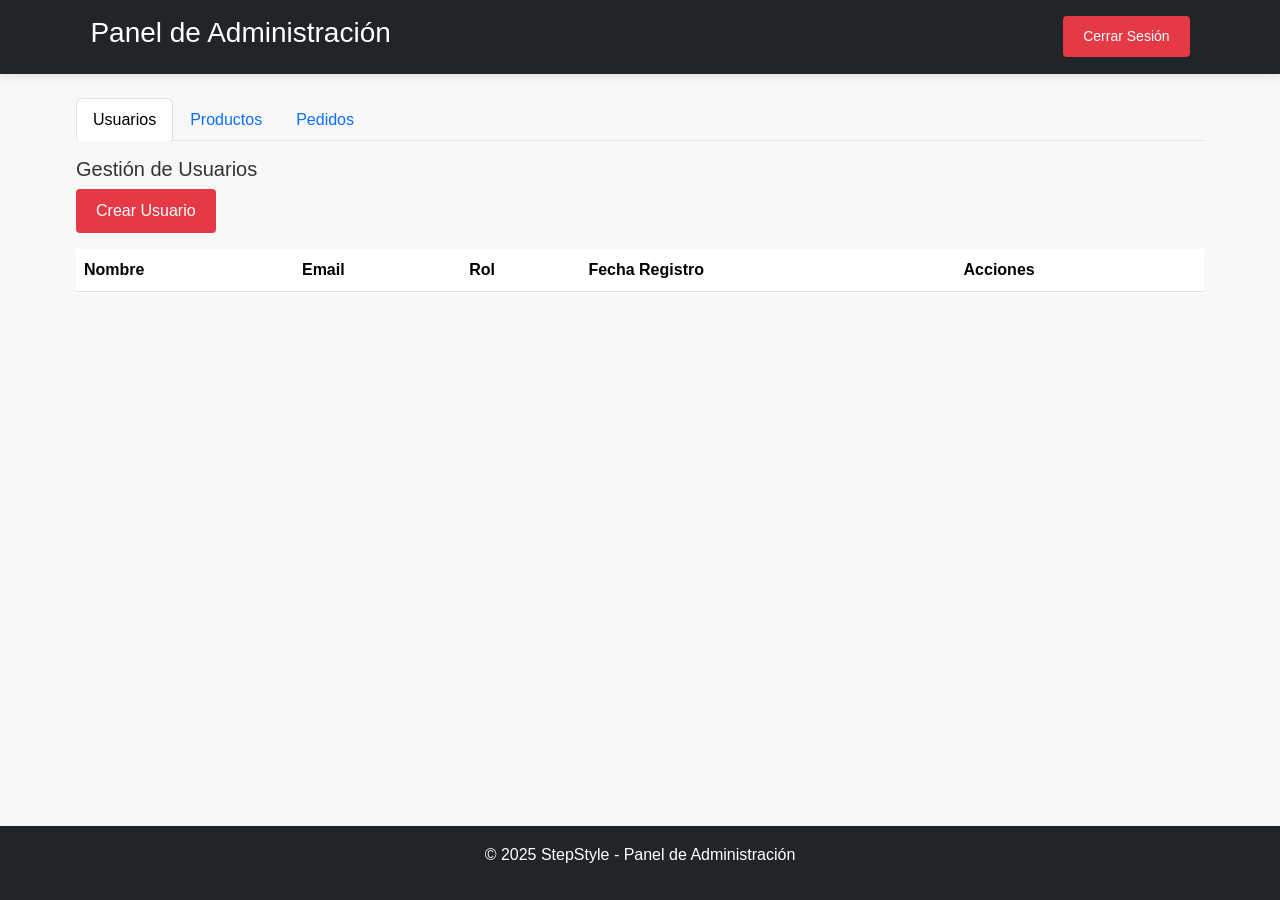
==== admin.html @ 42e2edd0 "--add calculo automatico en carrito y más" ====
<!DOCTYPE html>
<html lang="es">
<head>
  <meta charset="UTF-8">
  <meta name="viewport" content="width=device-width, initial-scale=1.0">
  <title>StepStyle - Vista Administrador</title>
  <!-- Bootstrap CSS -->
  <!-- Cargamos Bootstrap desde CDN para usar su sistema de grillas, tablas y componentes -->
  <link href="https://cdn.jsdelivr.net/npm/bootstrap@5.3.2/dist/css/bootstrap.min.css" rel="stylesheet">
  <link rel="stylesheet" href="assets/css/style.css">
  <link rel="stylesheet" href="assets/css/admin.css">
</head>
<body>
  <!-- Header -->
  <header class="bg-dark text-white p-3">
    <div class="container d-flex justify-content-between align-items-center">
      <h1 class="h3">Panel de Administración</h1>
      <button class="btn btn-danger btn-sm" onclick="logout()">Cerrar Sesión</button>
    </div>
  </header>

  <main class="container my-4">
    <!-- Navegación de pestañas -->
    <!-- Bootstrap Nav Tabs: permite cambiar entre secciones sin recargar -->
    <ul class="nav nav-tabs" id="adminTabs" role="tablist">
      <li class="nav-item" role="presentation">
        <button class="nav-link active" id="usuarios-tab" data-bs-toggle="tab" data-bs-target="#usuarios" type="button" role="tab">Usuarios</button>
      </li>
      <li class="nav-item" role="presentation">
        <button class="nav-link" id="productos-tab" data-bs-toggle="tab" data-bs-target="#productos" type="button" role="tab">Productos</button>
      </li>
      <li class="nav-item" role="presentation">
        <button class="nav-link" id="pedidos-tab" data-bs-toggle="tab" data-bs-target="#pedidos" type="button" role="tab">Pedidos</button>
      </li>
    </ul>

    <!-- Contenido de pestañas -->
    <div class="tab-content mt-3" id="adminTabsContent">
      <!-- Gestión de Usuarios -->
      <div class="tab-pane fade show active" id="usuarios" role="tabpanel">
        <h2 class="h5">Gestión de Usuarios</h2>
        <button class="btn btn-primary mb-3" onclick="mostrarFormularioUsuario()">Crear Usuario</button>
        
        <!-- Formulario para crear nuevo usuario -->
        <div id="form-usuario" class="card mb-3" style="display:none;">
          <div class="card-header">
            <h5 class="card-title mb-0">Crear Nuevo Usuario</h5>
          </div>
          <div class="card-body">
            <div class="row">
              <div class="col-md-6">
                <input type="text" id="nombreUsuario" class="form-control mb-2" placeholder="Nombre completo" required>
                <input type="email" id="emailUsuario" class="form-control mb-2" placeholder="Correo electrónico" required>
                <input type="password" id="contrasenaUsuario" class="form-control mb-2" placeholder="Contraseña" required>
              </div>
              <div class="col-md-6">
                <select id="rolUsuario" class="form-select mb-2" required>
                  <option value="">Seleccionar rol</option>
                  <option value="cliente">Cliente</option>
                  <option value="vendedor">Vendedor</option>
                  <option value="admin">Administrador</option>
                </select>
                <select id="generoUsuario" class="form-select mb-2">
                  <option value="">Seleccionar género</option>
                  <option value="masculino">Masculino</option>
                  <option value="femenino">Femenino</option>
                  <option value="otro">Otro</option>
                </select>
                <input type="date" id="fechaNacimientoUsuario" class="form-control mb-2" placeholder="Fecha de nacimiento">
                <select id="regionUsuario" class="form-select mb-2">
                  <option value="">Seleccionar región</option>
                </select>
              </div>
            </div>
            <div class="col-12">
              <select id="comunaUsuario" class="form-select mb-2" disabled>
                <option value="">Primero selecciona una región</option>
              </select>
            </div>
            <div class="d-flex gap-2">
              <button class="btn btn-success" onclick="guardarUsuario()">Guardar Usuario</button>
              <button class="btn btn-secondary" onclick="cancelarFormularioUsuario()">Cancelar</button>
            </div>
          </div>
        </div>
        
        <!-- Bootstrap Table: tabla con estilos -->
        <table class="table table-striped">
          <thead>
            <tr>
              <th>Nombre</th>
              <th>Email</th>
              <th>Rol</th>
              <th>Fecha Registro</th>
              <th>Acciones</th>
            </tr>
          </thead>
          <tbody id="usuarios-table">
            <!-- Se llenará dinámicamente con JS desde localStorage -->
          </tbody>
        </table>
      </div>

      <!-- Gestión de Productos -->
      <div class="tab-pane fade" id="productos" role="tabpanel">
        <h2 class="h5">Gestión de Productos</h2>
        <button class="btn btn-primary mb-3" onclick="mostrarFormularioProducto()">Añadir Producto</button>
            <div id="form-producto" class="mb-3" style="display:none;">
            <input type="text" id="nombreProducto" class="form-control mb-2" placeholder="Nombre del producto" required>
            <input type="number" id="precioProducto" class="form-control mb-2" placeholder="Precio" required>
            <input type="text" id="imagenProducto" class="form-control mb-2" placeholder="URL de la imagen" required>
            <textarea id="descripcionProducto" class="form-control mb-2" placeholder="Descripción del producto"></textarea>
            <input type="number" id="stockProducto" class="form-control mb-2" placeholder="Stock inicial" required>
            <button class="btn btn-success" onclick="guardarProducto()">Guardar</button>
            </div>


        <table class="table table-bordered">
          <thead>
            <tr>
              <th>Nombre</th>
              <th>Precio</th>
              <th>Acciones</th>
            </tr>
          </thead>
          <tbody id="productos-table">
            <!-- Se llenará dinámicamente -->
          </tbody>
        </table>
      </div>

      <!-- Gestión de Pedidos -->
      <div class="tab-pane fade" id="pedidos" role="tabpanel">
        <h2 class="h5">Gestión de Pedidos</h2>
        <table class="table table-hover">
          <thead>
            <tr>
              <th>ID Pedido</th>
              <th>Cliente</th>
              <th>Total</th>
              <th>Estado</th>
              <th>Acciones</th>
            </tr>
          </thead>
          <tbody id="pedidos-table">
            <!-- Se llenará dinámicamente -->
          </tbody>
        </table>
      </div>
    </div>
  </main>

  <!-- Footer -->
  <footer class="bg-dark text-white text-center p-3">
    <p>&copy; 2025 StepStyle - Panel de Administración</p>
  </footer>

  <!-- Cargar main.js para funciones como logout -->
  <script src="assets/js/main.js"></script>
<!-- Bootstrap JS -->
<script src="https://cdn.jsdelivr.net/npm/bootstrap@5.3.2/dist/js/bootstrap.bundle.min.js"></script>

<!-- Scripts propios -->
<script src="assets/js/regiones-comunas.js"></script>
<script src="assets/js/auth.js"></script>
<script src="assets/js/admin.js"></script>
---- assets/css/style.css ----
:root {
    --color-primario: #3a3a3a; /* Gris oscuro */
    --color-secundario: #f8f8f8; /* Gris claro */
    --color-acento: #e63946; /* Rojo vibrante */
    --color-texto: #333; /* Gris medio */
    --color-blanco: #fff; /* Blanco */
    --color-gris: #888; /* Gris para textos secundarios */
    --borde: #ddd; /* Gris claro para bordes */
    --sombra: 0 2px 10px rgba(0,0,0,0.1); 
    --transicion: all 0.3s ease;
}

/* Reset para los márgenes y paddings */
/* Ya que cada navegador tiene sus propios estilos por defecto */
* {
    margin: 0;
    padding: 0;
    box-sizing: border-box;
    font-family: 'Segoe UI', Tahoma, Geneva, Verdana, sans-serif;
}


body {
    background-color: var(--color-secundario);
    color: var(--color-texto);
    line-height: 1.6;
    min-height: 100vh;
    display: flex;
    flex-direction: column;
}

a {
    text-decoration: none;
    color: inherit;
}

ul {
    list-style: none;
}

button, .btn {
    cursor: pointer;
    border: none;
    background: var(--color-acento);
    color: var(--color-blanco);
    padding: 10px 20px;
    border-radius: 4px;
    transition: var(--transicion);
    display: inline-block;
    text-align: center;
}

button:hover, .btn:hover {
    background: #c1121f;
    transform: translateY(-2px);
}

.container {
    width: 90%;
    max-width: 1200px;
    margin: 0 auto;
}

/* Header */
header {
    background-color: var(--color-blanco);
    box-shadow: var(--sombra);
    position: sticky;
    top: 0;
    z-index: 100;
}

nav {
    position: relative;
}

.header-top {
    display: flex;
    justify-content: space-between;
    align-items: center;
    padding: 15px 0;
}

.header-actions {
    display: flex;
    align-items: center;
    gap: 20px;
}

.logo {
    font-size: 1.8rem;
    font-weight: 700;
    color: var(--color-primario);
}

.logo span {
    color: var(--color-acento);
}

.cart-icon {
    position: relative;
    font-size: 1.5rem;
}

.cart-count {
    position: absolute;
    top: -8px;
    right: -8px;
    background: var(--color-acento);
    color: white;
    border-radius: 50%;
    width: 20px;
    height: 20px;
    display: flex;
    align-items: center;
    justify-content: center;
    font-size: 0.8rem;
}

.mobile-menu-btn {
    display: none;
    font-size: 1.5rem;
    cursor: pointer;
}

.navbar ul {
    display: flex;
    background: var(--color-primario);
    padding: 0 20px;
    margin: 0;
    list-style: none;
}

.navbar li {
    padding: 15px 20px;
}

.navbar a {
    color: var(--color-blanco);
    transition: var(--transicion);
    text-decoration: none;
}

.navbar a:hover,
.navbar a.active {
    color: var(--color-acento);
}

/* Hero Section */
.hero {
    background: linear-gradient(rgba(0,0,0,0.6), rgba(0,0,0,0.6)), url('https://images.unsplash.com/photo-1542291026-7eec264c27ff?ixlib=rb-4.0.3&auto=format&fit=crop&w=1500&q=80');
    background-size: cover;
    background-position: center;
    color: var(--color-blanco);
    padding: 80px 0;
    text-align: center;
    margin-bottom: 40px;
}

.hero h1 {
    font-size: 2.5rem;
    margin-bottom: 20px;
}

.hero p {
    font-size: 1.2rem;
    max-width: 700px;
    margin: 0 auto 30px;
}

/* Productos */
.section-title {
    text-align: center;
    margin: 50px 0 30px;
    font-size: 2rem;
    color: var(--color-primario);
}

.products-grid {
    display: grid;
    grid-template-columns: repeat(auto-fill, minmax(250px, 1fr));
    gap: 30px;
    margin-bottom: 50px;
}

.product-card {
    background: var(--color-blanco);
    border-radius: 8px;
    overflow: hidden;
    box-shadow: var(--sombra);
    transition: var(--transicion);
}

.product-card:hover {
    transform: translateY(-5px);
    box-shadow: 0 5px 15px rgba(0,0,0,0.2);
}

.product-img {
    height: 200px;
    width: 100%;
    object-fit: cover;
}

.product-info {
    padding: 15px;
}

.product-title {
    font-size: 1.1rem;
    margin-bottom: 10px;
}

.product-price {
    font-weight: bold;
    color: var(--color-acento);
    margin-bottom: 15px;
    font-size: 1.2rem;
}

/* Footer */
footer {
    background: var(--color-primario);
    color: var(--color-blanco);
    padding: 50px 0 20px;
    margin-top: auto;
}

.footer-content {
    display: grid;
    grid-template-columns: repeat(auto-fit, minmax(200px, 1fr));
    gap: 30px;
    margin-bottom: 30px;
}

.footer-section h3 {
    margin-bottom: 20px;
    font-size: 1.2rem;
}

.footer-section ul li {
    margin-bottom: 10px;
}

.footer-section i {
    margin-right: 10px;
    width: 20px;
}

.footer-bottom {
    text-align: center;
    padding-top: 20px;
    border-top: 1px solid rgba(255,255,255,0.1);
}

/* Formularios */
.form-container {
    max-width: 500px;
    margin: 40px auto;
    padding: 30px;
    background: var(--color-blanco);
    border-radius: 8px;
    box-shadow: var(--sombra);
}

.form-title {
    text-align: center;
    margin-bottom: 30px;
    color: var(--color-primario);
}

.form-group {
    margin-bottom: 20px;
}

.form-group label {
    display: block;
    margin-bottom: 8px;
    font-weight: 500;
}

.form-group input,
.form-group textarea,
.form-group select {
    width: 100%;
    padding: 12px;
    border: 1px solid var(--borde);
    border-radius: 4px;
    font-size: 1rem;
}

.form-group textarea {
    min-height: 100px;
    resize: vertical;
}

.error-message {
    color: var(--color-acento);
    font-size: 0.9rem;
    margin-top: 5px;
    display: none;
}

/* Página de Carrito */
.cart-container {
    max-width: 1000px;
    margin: 40px auto;
    padding: 20px;
}

.cart-items {
    background: var(--color-blanco);
    border-radius: 8px;
    box-shadow: var(--sombra);
    padding: 20px;
    margin-bottom: 30px;
}

.cart-item {
    display: flex;
    justify-content: space-between;
    align-items: center;
    padding: 15px 0;
    border-bottom: 1px solid var(--borde);
}

.cart-item:last-child {
    border-bottom: none;
}

.item-info {
    display: flex;
    align-items: center;
    gap: 15px;
}

.item-img {
    width: 80px;
    height: 80px;
    object-fit: cover;
    border-radius: 4px;
}

.item-details h3 {
    margin-bottom: 5px;
}

.item-actions {
    display: flex;
    align-items: center;
    gap: 10px;
}

.quantity-btn {
    background: var(--color-secundario);
    border: 1px solid var(--borde);
    width: 30px;
    height: 30px;
    border-radius: 4px;
    display: flex;
    align-items: center;
    justify-content: center;
    cursor: pointer;
}

.quantity-input {
    width: 40px;
    text-align: center;
    border: 1px solid var(--borde);
    border-radius: 4px;
    padding: 5px;
}

.remove-btn {
    color: var(--color-acento);
    background: none;
    border: none;
    cursor: pointer;
    font-size: 1.2rem;
}

.cart-summary {
    background: var(--color-blanco);
    border-radius: 8px;
    box-shadow: var(--sombra);
    padding: 20px;
}

.summary-row {
    display: flex;
    justify-content: space-between;
    margin-bottom: 15px;
}

.summary-total {
    font-weight: bold;
    font-size: 1.2rem;
    border-top: 1px solid var(--borde);
    padding-top: 15px;
    margin-top: 15px;
}

.checkout-btn {
    width: 100%;
    padding: 15px;
    font-size: 1.1rem;
    margin-top: 20px;
}


/* Responsive - Tablets */
@media (max-width: 1024px) and (min-width: 769px) {
    .container {
        max-width: 95%;
        padding: 0 20px;
    }
    
    .hero h1 {
        font-size: 2.2rem;
    }
    
    .hero p {
        font-size: 1.1rem;
    }
    
    .products-grid {
        grid-template-columns: repeat(auto-fit, minmax(280px, 1fr));
        gap: 25px;
    }
}

/* Responsive - Mobile Only */
@media (max-width: 768px) {
    .header-top {
        flex-direction: column;
        text-align: center;
        padding: 10px 20px;
    }
    
    .logo {
        margin-bottom: 15px;
        font-size: 1.8rem;
    }
    
    .header-actions {
        width: 100%;
        justify-content: space-between;
        align-items: center;
    }
    
    .mobile-menu-btn {
        display: block;
        color: var(--color-primario);
        background: none;
        border: none;
        font-size: 1.5rem;
        cursor: pointer;
        padding: 10px;
    }
    
    .navbar ul {
        flex-direction: column;
        align-items: center;
        display: none;
        position: absolute;
        top: 100%;
        left: 0;
        width: 100%;
        background: var(--color-primario);
        box-shadow: var(--sombra);
        z-index: 1000;
        padding: 0;
        margin: 0;
        list-style: none;
    }
    
    .navbar ul.active {
        display: flex;
    }
    
    .navbar li {
        width: 100%;
        text-align: center;
        border-bottom: 1px solid rgba(255,255,255,0.1);
    }
    
    nav li:last-child {
        border-bottom: none;
    }
    
    .user-menu {
        order: -1;
        margin-bottom: 10px;
    }
    
    .user-dropdown {
        position: static !important;
        box-shadow: none !important;
        background: var(--color-secundario) !important;
        border-radius: 5px;
        margin-top: 10px;
    }
    
    .hero {
        padding: 60px 0;
    }
    
    .hero h1 {
        font-size: 2rem;
    }
    
    .hero p {
        font-size: 1rem;
        padding: 0 20px;
    }
    
    .footer-content {
        grid-template-columns: 1fr;
        gap: 20px;
    }
    
    .cart-item {
        flex-direction: column;
        align-items: flex-start;
        gap: 15px;
    }
    
    .item-actions {
        width: 100%;
        justify-content: space-between;
    }
    
    .products-grid {
        grid-template-columns: repeat(auto-fit, minmax(250px, 1fr));
        gap: 20px;
    }
}

/* Estilos específicos para autenticación */
.user-menu {
    position: relative;
}

.user-menu-btn {
    display: flex;
    align-items: center;
    gap: 8px;
    cursor: pointer;
}

.user-dropdown {
    position: absolute;
    top: 100%;
    right: 0;
    background: var(--color-blanco);
    box-shadow: var(--sombra);
    border-radius: 4px;
    padding: 10px 0;
    min-width: 150px;
    display: none;
    z-index: 1000;
}

.user-dropdown.active {
    display: block;
}

.user-dropdown a {
    display: block;
    padding: 8px 15px;
    color: var(--color-texto);
    transition: var(--transicion);
}

.user-dropdown a:hover {
    background: var(--color-secundario);
}

.logout-btn {
    color: var(--color-acento) !important;
    border-top: 1px solid var(--color-borde);
    margin-top: 5px;
    padding-top: 10px !important;
}

/* Estilos del Blog Minimalista */
.blog-heroe {
    background: var(--color-blanco);
    color: var(--color-primario);
    padding: 60px 0 40px;
    text-align: center;
    border-bottom: 1px solid var(--color-borde);
}

.blog-heroe h1 {
    font-size: 2.5rem;
    margin-bottom: 15px;
    font-weight: 600;
}

.blog-heroe p {
    font-size: 1.1rem;
    color: var(--color-texto);
    opacity: 0.8;
}

.blog-filtros {
    margin: 30px 0;
    text-align: center;
}

.filter-buttons {
    display: flex;
    flex-wrap: wrap;
    justify-content: center;
    gap: 10px;
}

.filter-btn {
    padding: 8px 16px;
    border: 1px solid var(--color-borde);
    background: var(--color-blanco);
    color: var(--color-texto);
    border-radius: 20px;
    cursor: pointer;
    transition: var(--transicion);
    font-size: 0.9rem;
}

.filter-btn:hover,
.filter-btn.active {
    background: var(--color-primario);
    color: var(--color-blanco);
    border-color: var(--color-primario);
}

.blog-grilla {
    display: grid;
    grid-template-columns: repeat(auto-fit, minmax(300px, 1fr));
    gap: 20px;
    margin: 30px 0;
}

.blog-tarjeta {
    background: var(--color-blanco);
    border: 1px solid var(--color-borde);
    border-radius: 8px;
    overflow: hidden;
    transition: var(--transicion);
}

.blog-card {
    background: var(--color-blanco);
    border: 1px solid var(--color-borde);
    border-radius: 8px;
    overflow: hidden;
    transition: var(--transicion);
}

.blog-tarjeta:hover {
    transform: translateY(-2px);
    box-shadow: 0 4px 12px rgba(0,0,0,0.1);
}

.blog-imagen {
    position: relative;
    height: 200px;
    overflow: hidden;
}

.blog-imagen img {
    width: 100%;
    height: 100%;
    object-fit: cover;
}

.blog-categoria {
    position: absolute;
    top: 10px;
    left: 10px;
    background: var(--color-primario);
    color: var(--color-blanco);
    padding: 4px 8px;
    border-radius: 12px;
    font-size: 0.75rem;
    font-weight: 500;
}

.blog-contenido {
    padding: 20px;
}

.blog-titulo {
    font-size: 1.2rem;
    margin-bottom: 10px;
    color: var(--color-primario);
    line-height: 1.3;
}

.blog-extracto {
    color: var(--color-texto);
    line-height: 1.5;
    margin-bottom: 15px;
    font-size: 0.9rem;
}

.blog-leer-mas {
    background: transparent;
    color: var(--color-primario);
    border: 1px solid var(--color-primario);
    padding: 8px 16px;
    border-radius: 4px;
    cursor: pointer;
    transition: var(--transicion);
    font-size: 0.85rem;
}

.blog-leer-mas:hover {
    background: var(--color-primario);
    color: var(--color-blanco);
}

.blog-paginacion {
    display: flex;
    justify-content: space-between;
    align-items: center;
    margin: 40px 0;
    padding: 20px 0;
    border-top: 1px solid var(--color-borde);
}

.pagination-btn {
    background: var(--color-blanco);
    color: var(--color-primario);
    border: 1px solid var(--color-primario);
    padding: 8px 16px;
    border-radius: 25px;
    cursor: pointer;
    transition: var(--transicion);
    font-weight: 600;
    display: flex;
    align-items: center;
    gap: 8px;
}

.pagination-btn:hover:not(:disabled) {
    background: var(--color-acento);
}

.pagination-btn:disabled {
    background: var(--color-gris);
    cursor: not-allowed;
    opacity: 0.6;
}

.pagination-info {
    font-weight: 600;
    color: var(--color-primario);
}

/* Modal del blog minimalista */
.blog-modal {
    position: fixed;
    top: 0;
    left: 0;
    width: 100%;
    height: 100%;
    background: rgba(0,0,0,0.6);
    z-index: 1000;
    display: flex;
    align-items: center;
    justify-content: center;
    opacity: 0;
    visibility: hidden;
    transition: all 0.3s ease;
    padding: 20px;
}

.blog-modal.active {
    opacity: 1;
    visibility: visible;
}

.blog-modal-contenido {
    background: var(--color-blanco);
    border-radius: 8px;
    max-width: 700px;
    max-height: 85vh;
    overflow-y: auto;
    position: relative;
    box-shadow: 0 4px 20px rgba(0,0,0,0.15);
}

.blog-modal-encabezado {
    position: sticky;
    top: 0;
    background: var(--color-blanco);
    padding: 15px 20px;
    border-bottom: 1px solid var(--color-borde);
    display: flex;
    justify-content: flex-end;
    z-index: 10;
}

.blog-modal-cerrar {
    background: none;
    border: none;
    font-size: 1.5rem;
    cursor: pointer;
    color: var(--color-texto);
    width: 30px;
    height: 30px;
    display: flex;
    align-items: center;
    justify-content: center;
    border-radius: 4px;
    transition: var(--transicion);
}

.blog-modal-cerrar:hover {
    background: var(--color-borde);
}

.blog-modal-cuerpo {
    padding: 20px;
}

.blog-modal-imagen {
    width: 100%;
    height: 250px;
    object-fit: cover;
    border-radius: 6px;
    margin-bottom: 20px;
}

.blog-modal-cuerpo .blog-categoria {
    display: inline-block;
    background: var(--color-primario);
    color: var(--color-blanco);
    padding: 4px 8px;
    border-radius: 12px;
    font-size: 0.75rem;
    font-weight: 500;
    margin-bottom: 15px;
}

.blog-modal-titulo {
    font-size: 1.8rem;
    margin-bottom: 20px;
    color: var(--color-primario);
    line-height: 1.3;
}

.blog-modal-texto {
    line-height: 1.6;
    color: var(--color-texto);
}

.blog-modal-texto p {
    margin-bottom: 15px;
}

/* Responsive del Blog Minimalista */
@media (max-width: 768px) {
    .blog-heroe {
        padding: 40px 0 30px;
    }
    
    .blog-heroe h1 {
        font-size: 2rem;
    }
    
    .blog-heroe p {
        font-size: 1rem;
    }
    
    .blog-grilla {
        grid-template-columns: 1fr;
        gap: 15px;
    }
    
    .filter-buttons {
        gap: 8px;
    }
    
    .filter-btn {
        padding: 6px 12px;
        font-size: 0.85rem;
    }
    
    .blog-paginacion {
        flex-direction: column;
        gap: 15px;
    }
    
    .blog-modal-contenido {
        margin: 10px;
        max-height: 95vh;
    }
    
    .blog-modal-titulo {
        font-size: 1.5rem;
    }
    
    .blog-modal-cuerpo {
        padding: 15px;
    }
    
    .blog-modal-imagen {
        height: 200px;
    }
}

/* ===== PÁGINA NOSOTROS ===== */
.nosotros-hero {
    background: linear-gradient(135deg, var(--color-primario) 0%, #2c2c2c 100%);
    color: var(--color-blanco);
    text-align: center;
    padding: 80px 0;
    margin-top: 0;
}

.nosotros-hero h1 {
    font-size: 3rem;
    margin-bottom: 20px;
    font-weight: 700;
}

.nosotros-hero p {
    font-size: 1.2rem;
    opacity: 0.9;
}

/* Historia Section */
.historia {
    padding: 80px 0;
    background: var(--color-secundario);
}

.content-grid {
    display: grid;
    grid-template-columns: 1fr 1fr;
    gap: 60px;
    align-items: center;
}

.text-content h2 {
    font-size: 2.5rem;
    color: var(--color-primario);
    margin-bottom: 30px;
}

.text-content p {
    font-size: 1.1rem;
    line-height: 1.8;
    color: var(--color-texto);
    margin-bottom: 20px;
}

.nosotros-img {
    width: 100%;
    height: 400px;
    object-fit: cover;
    border-radius: 10px;
    box-shadow: var(--sombra);
}

/* Misión y Visión */
.mision-vision {
    padding: 80px 0;
}

.mv-grid {
    display: grid;
    grid-template-columns: 1fr 1fr;
    gap: 60px;
}

.mv-card {
    text-align: center;
    padding: 40px;
    background: var(--color-blanco);
    border-radius: 15px;
    box-shadow: var(--sombra);
    transition: var(--transicion);
}

.mv-card:hover {
    transform: translateY(-10px);
    box-shadow: 0 10px 30px rgba(0,0,0,0.15);
}

.mv-icon {
    width: 80px;
    height: 80px;
    background: var(--color-acento);
    border-radius: 50%;
    display: flex;
    align-items: center;
    justify-content: center;
    margin: 0 auto 30px;
}

.mv-icon i {
    font-size: 2rem;
    color: var(--color-blanco);
}

.mv-card h3 {
    font-size: 1.8rem;
    color: var(--color-primario);
    margin-bottom: 20px;
}

.mv-card p {
    font-size: 1.1rem;
    line-height: 1.7;
    color: var(--color-texto);
}

/* Valores */
.valores {
    padding: 80px 0;
    background: var(--color-secundario);
}

.valores h2 {
    text-align: center;
    font-size: 2.5rem;
    color: var(--color-primario);
    margin-bottom: 60px;
}

.valores-grid {
    display: grid;
    grid-template-columns: repeat(auto-fit, minmax(280px, 1fr));
    gap: 40px;
}

.valor-card {
    background: var(--color-blanco);
    padding: 40px 30px;
    border-radius: 15px;
    text-align: center;
    box-shadow: var(--sombra);
    transition: var(--transicion);
}

.valor-card:hover {
    transform: translateY(-5px);
    box-shadow: 0 8px 25px rgba(0,0,0,0.15);
}

.valor-icon {
    width: 70px;
    height: 70px;
    background: linear-gradient(135deg, var(--color-acento), #ff6b7a);
    border-radius: 50%;
    display: flex;
    align-items: center;
    justify-content: center;
    margin: 0 auto 25px;
}

.valor-icon i {
    font-size: 1.8rem;
    color: var(--color-blanco);
}

.valor-card h4 {
    font-size: 1.5rem;
    color: var(--color-primario);
    margin-bottom: 15px;
}

.valor-card p {
    font-size: 1rem;
    line-height: 1.6;
    color: var(--color-texto);
}

/* ====================================
   ESTILOS PARA PERFIL Y PEDIDOS
==================================== */

/* Estilos para la página de perfil */
.profile-info {
    background: #f8f9fa;
    padding: 1.5rem;
    border-radius: 8px;
    margin-bottom: 2rem;
}

.profile-info .form-group {
    display: flex;
    align-items: center;
    justify-content: space-between;
    padding: 0.75rem 0;
    border-bottom: 1px solid #e9ecef;
}

.profile-info .form-group:last-child {
    border-bottom: none;
}

.profile-info label {
    font-weight: 600;
    color: #495057;
    min-width: 180px;
}

.profile-info p {
    margin: 0;
    color: #6c757d;
    text-align: right;
}

.profile-actions {
    display: flex;
    gap: 1rem;
    margin-bottom: 2rem;
    justify-content: center;
}

.profile-actions .btn {
    flex: 1;
    max-width: 200px;
}

.profile-links {
    display: flex;
    gap: 1rem;
    justify-content: center;
}

.profile-link {
    display: flex;
    align-items: center;
    gap: 0.5rem;
    padding: 0.75rem 1.5rem;
    background: #f8f9fa;
    border: 1px solid #dee2e6;
    border-radius: 8px;
    color: #495057;
    text-decoration: none;
    transition: all 0.3s ease;
}

.profile-link:hover {
    background: #e9ecef;
    color: #212529;
    transform: translateY(-2px);
}

/* Estilos adicionales para el contador de caracteres */
.contar-caracteres {
    text-align: right;
    font-size: 0.85rem;
    color: #6c757d;
    margin-top: 0.5rem;
}

/* Mejoras para el panel de testing (solo visible en desarrollo) */
.testing-panel {
    position: fixed;
    top: 20px;
    right: 20px;
    background: rgba(0, 0, 0, 0.9);
    color: white;
    padding: 15px;
    border-radius: 8px;
    z-index: 9999;
    font-size: 12px;
    max-width: 250px;
    box-shadow: 0 4px 20px rgba(0, 0, 0, 0.3);
}

.testing-panel h4 {
    margin: 0 0 10px 0;
    color: #28a745;
    font-size: 14px;
}

.testing-panel button {
    display: block;
    width: 100%;
    margin: 5px 0;
    padding: 8px;
    font-size: 11px;
    background: #6366f1;
    border: none;
    border-radius: 4px;
    color: white;
    cursor: pointer;
}

.testing-panel button:hover {
    background: #4f46e5;
}

/* Responsive Design para Nosotros */
@media (max-width: 768px) {
    .nosotros-hero h1 {
        font-size: 2.2rem;
    }
    
    .nosotros-hero p {
        font-size: 1rem;
    }
    
    .content-grid {
        grid-template-columns: 1fr;
        gap: 40px;
        text-align: center;
    }
    
    .text-content h2 {
        font-size: 2rem;
    }
    
    .nosotros-img {
        height: 300px;
    }
    
    .mv-grid {
        grid-template-columns: 1fr;
        gap: 40px;
    }
    
    .mv-card, .valor-card {
        padding: 30px 20px;
    }
    
    .valores h2 {
        font-size: 2rem;
    }
    
    /* Responsive para perfil */
    .profile-info .form-group {
        flex-direction: column;
        align-items: flex-start;
        gap: 0.5rem;
    }
    
    .profile-info label {
        min-width: auto;
    }
    
    .profile-info p {
        text-align: left;
    }
    
    .profile-actions {
        flex-direction: column;
    }
    
    .profile-actions .btn {
        max-width: none;
    }
    
    .profile-links {
        flex-direction: column;
    }
}
---- assets/css/admin.css ----
/* Admin Panel Styles */
.admin-container {
    display: flex;
    min-height: 100vh;
}

/* Sidebar Styles */
.admin-sidebar {
    width: 250px;
    background-color: #333;
    color: white;
    padding: 20px 0;
}

.admin-sidebar .logo {
    text-align: center;
    padding: 20px;
}

.admin-sidebar .logo img {
    max-width: 150px;
}

.admin-sidebar .menu {
    list-style: none;
    padding: 0;
    margin: 20px 0;
}

.admin-sidebar .menu a {
    display: flex;
    align-items: center;
    padding: 15px 25px;
    color: white;
    text-decoration: none;
    transition: background-color 0.3s;
}

.admin-sidebar .menu a i {
    margin-right: 10px;
}

.admin-sidebar .menu a:hover,
.admin-sidebar .menu a.active {
    background-color: #555;
}

/* Main Content Styles */
.admin-content {
    flex-grow: 1;
    padding: 20px;
    background-color: #f5f5f5;
}

.content-section {
    display: none;
    background-color: white;
    padding: 20px;
    border-radius: 8px;
    box-shadow: 0 2px 4px rgba(0,0,0,0.1);
}

.content-section.active {
    display: block;
}

/* Dashboard Stats */
.dashboard-stats {
    display: grid;
    grid-template-columns: repeat(auto-fit, minmax(250px, 1fr));
    gap: 20px;
    margin-top: 20px;
}

.stat-card {
    background-color: white;
    padding: 20px;
    border-radius: 8px;
    box-shadow: 0 2px 4px rgba(0,0,0,0.1);
    text-align: center;
}

.stat-card i {
    font-size: 2em;
    color: #4CAF50;
    margin-bottom: 10px;
}

/* Tables Styles */
.admin-products-table,
.admin-users-table {
    width: 100%;
    border-collapse: collapse;
    margin: 20px 0;
}

.admin-products-table th,
.admin-products-table td,
.admin-users-table th,
.admin-users-table td {
    padding: 12px;
    text-align: left;
    border-bottom: 1px solid #ddd;
}

.admin-products-table th,
.admin-users-table th {
    background-color: #f5f5f5;
    font-weight: bold;
}

.product-thumbnail {
    width: 50px;
    height: 50px;
    object-fit: cover;
}

.stock-input {
    width: 70px;
    padding: 5px;
}

/* Buttons */
.add-btn {
    background-color: #4CAF50;
    color: white;
    padding: 10px 20px;
    border: none;
    border-radius: 4px;
    cursor: pointer;
    margin-bottom: 20px;
}

.actions button {
    padding: 5px 10px;
    margin: 0 5px;
    border: none;
    border-radius: 4px;
    cursor: pointer;
}

.edit-btn {
    background-color: #4CAF50;
    color: white;
}

.delete-btn {
    background-color: #f44336;
    color: white;
}

/* Modal Styles */
.modal {
    display: none;
    position: fixed;
    top: 0;
    left: 0;
    width: 100%;
    height: 100%;
    background-color: rgba(0,0,0,0.5);
}

.modal-content {
    background-color: white;
    margin: 10% auto;
    padding: 20px;
    width: 50%;
    max-width: 500px;
    border-radius: 8px;
    position: relative;
}

.close {
    position: absolute;
    right: 20px;
    top: 10px;
    font-size: 24px;
    cursor: pointer;
}

.form-group {
    margin-bottom: 15px;
}

.form-group label {
    display: block;
    margin-bottom: 5px;
}

.form-group input {
    width: 100%;
    padding: 8px;
    border: 1px solid #ddd;
    border-radius: 4px;
}

.submit-btn {
    background-color: #4CAF50;
    color: white;
    padding: 10px 20px;
    border: none;
    border-radius: 4px;
    cursor: pointer;
    width: 100%;
}
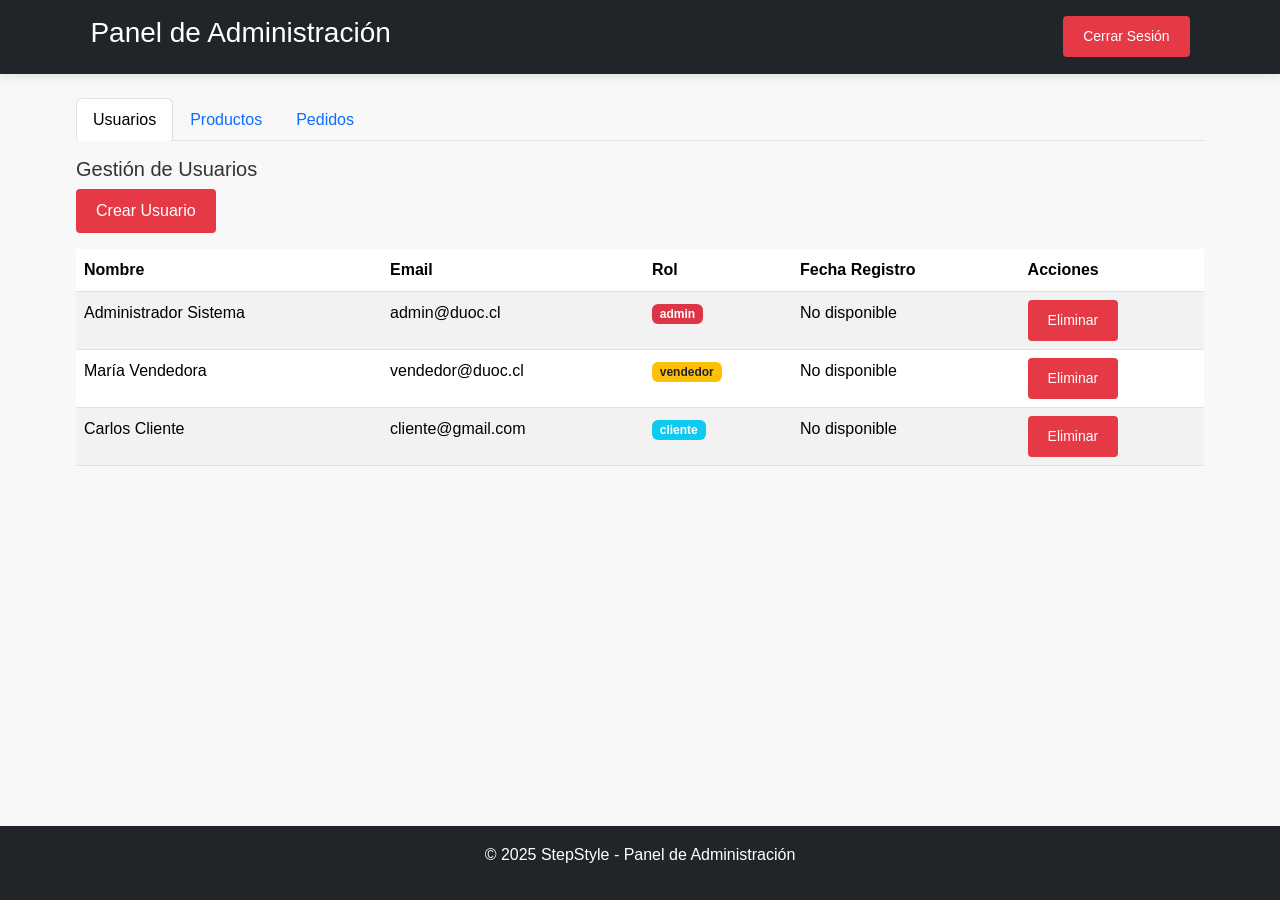
==== commit eadbe85e: "--add agregadas carpetas para las imagenes --fix arreglado dropdown y menu hamburguesa movil. arregl" ====
--- a/admin.html
+++ b/admin.html
@@ -8,7 +8,6 @@
   <!-- Cargamos Bootstrap desde CDN para usar su sistema de grillas, tablas y componentes -->
   <link href="https://cdn.jsdelivr.net/npm/bootstrap@5.3.2/dist/css/bootstrap.min.css" rel="stylesheet">
   <link rel="stylesheet" href="assets/css/style.css">
-  <link rel="stylesheet" href="assets/css/admin.css">
 </head>
 <body>
   <!-- Header -->
@@ -160,7 +159,6 @@
 <!-- Bootstrap JS -->
 <script src="https://cdn.jsdelivr.net/npm/bootstrap@5.3.2/dist/js/bootstrap.bundle.min.js"></script>
 
-<!-- Scripts propios -->
-<script src="assets/js/regiones-comunas.js"></script>
-<script src="assets/js/auth.js"></script>
-<script src="assets/js/admin.js"></script>
+  <!-- Scripts propios -->
+  <script src="assets/js/auth.js"></script>
+  <script src="assets/js/admin.js"></script>
--- a/assets/css/style.css
+++ b/assets/css/style.css
@@ -458,7 +458,7 @@
         padding: 10px;
     }
     
-    .navbar ul {
+    body header .navbar ul:not(.active) {
         flex-direction: column;
         align-items: center;
         display: none;
@@ -474,8 +474,20 @@
         list-style: none;
     }
     
-    .navbar ul.active {
+    body header .navbar ul.active {
         display: flex;
+        flex-direction: column;
+        align-items: center;
+        position: absolute;
+        top: 100%;
+        left: 0;
+        width: 100%;
+        background: var(--color-primario);
+        box-shadow: var(--sombra);
+        z-index: 1000;
+        padding: 0;
+        margin: 0;
+        list-style: none;
     }
     
     .navbar li {
@@ -493,14 +505,6 @@
         margin-bottom: 10px;
     }
     
-    .user-dropdown {
-        position: static !important;
-        box-shadow: none !important;
-        background: var(--color-secundario) !important;
-        border-radius: 5px;
-        margin-top: 10px;
-    }
-    
     .hero {
         padding: 60px 0;
     }
@@ -539,6 +543,8 @@
 /* Estilos específicos para autenticación */
 .user-menu {
     position: relative;
+    display: none; /* Oculto por defecto, JavaScript lo mostrará cuando haya sesión */
+    z-index: 1000;
 }
 
 .user-menu-btn {
@@ -551,29 +557,38 @@
 .user-dropdown {
     position: absolute;
     top: 100%;
+    left: auto;
     right: 0;
-    background: var(--color-blanco);
-    box-shadow: var(--sombra);
+    background: #ffffff;
+    box-shadow: 0 4px 6px rgba(0, 0, 0, 0.1);
     border-radius: 4px;
+    border: 1px solid #e0e0e0;
     padding: 10px 0;
     min-width: 150px;
+    max-width: 200px;
     display: none;
-    z-index: 1000;
+    z-index: 9999;
+    margin-top: 5px;
+    /* Mover hacia la izquierda para que siempre esté visible */
+    transform: translateX(-50px);
 }
 
 .user-dropdown.active {
-    display: block;
+    display: block !important;
 }
 
 .user-dropdown a {
     display: block;
     padding: 8px 15px;
-    color: var(--color-texto);
-    transition: var(--transicion);
+    color: #333;
+    text-decoration: none;
+    transition: all 0.3s ease;
+    font-size: 14px;
 }
 
 .user-dropdown a:hover {
-    background: var(--color-secundario);
+    background: #f5f5f5;
+    color: #007bff;
 }
 
 .logout-btn {
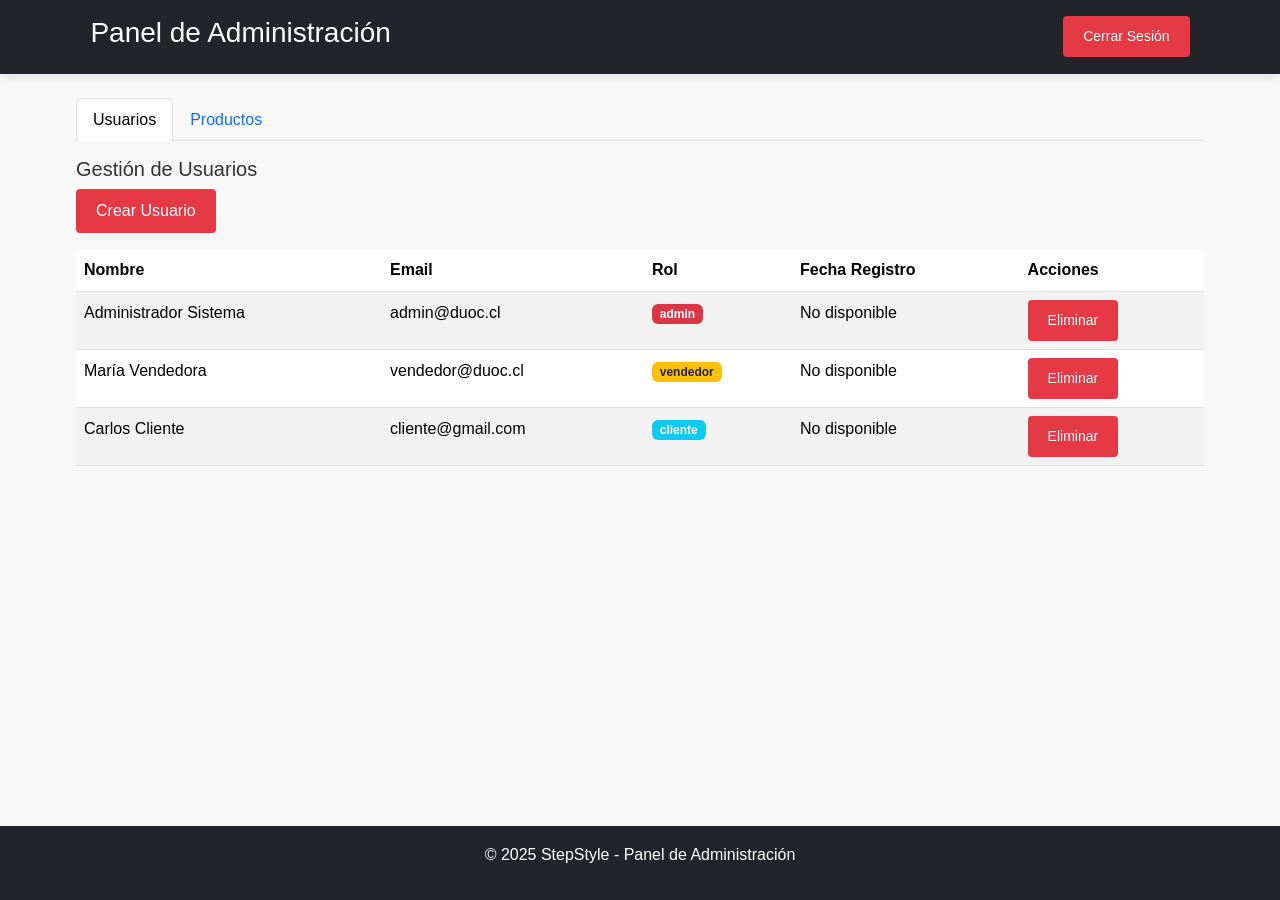
==== commit 269400fb: "--add actualizacion correcta de stock, requisito de iniciar sesion para comprar --fix arreglado vist" ====
--- a/admin.html
+++ b/admin.html
@@ -4,8 +4,7 @@
   <meta charset="UTF-8">
   <meta name="viewport" content="width=device-width, initial-scale=1.0">
   <title>StepStyle - Vista Administrador</title>
-  <!-- Bootstrap CSS -->
-  <!-- Cargamos Bootstrap desde CDN para usar su sistema de grillas, tablas y componentes -->
+  <!-- Cargar bootstrap para usas su sistema de grillas, tablas y componentes -->
   <link href="https://cdn.jsdelivr.net/npm/bootstrap@5.3.2/dist/css/bootstrap.min.css" rel="stylesheet">
   <link rel="stylesheet" href="assets/css/style.css">
 </head>
@@ -20,16 +19,14 @@
 
   <main class="container my-4">
     <!-- Navegación de pestañas -->
-    <!-- Bootstrap Nav Tabs: permite cambiar entre secciones sin recargar -->
+    <!-- Bootstrap Nav Tabs -->
+    <!-- Cambiar entre secciones sin recargar -->
     <ul class="nav nav-tabs" id="adminTabs" role="tablist">
       <li class="nav-item" role="presentation">
         <button class="nav-link active" id="usuarios-tab" data-bs-toggle="tab" data-bs-target="#usuarios" type="button" role="tab">Usuarios</button>
       </li>
       <li class="nav-item" role="presentation">
         <button class="nav-link" id="productos-tab" data-bs-toggle="tab" data-bs-target="#productos" type="button" role="tab">Productos</button>
-      </li>
-      <li class="nav-item" role="presentation">
-        <button class="nav-link" id="pedidos-tab" data-bs-toggle="tab" data-bs-target="#pedidos" type="button" role="tab">Pedidos</button>
       </li>
     </ul>
 
@@ -95,7 +92,7 @@
             </tr>
           </thead>
           <tbody id="usuarios-table">
-            <!-- Se llenará dinámicamente con JS desde localStorage -->
+            <!-- Se llenara dinamicamente -->
           </tbody>
         </table>
       </div>
@@ -106,6 +103,13 @@
         <button class="btn btn-primary mb-3" onclick="mostrarFormularioProducto()">Añadir Producto</button>
             <div id="form-producto" class="mb-3" style="display:none;">
             <input type="text" id="nombreProducto" class="form-control mb-2" placeholder="Nombre del producto" required>
+            <select id="categoriaProducto" class="form-control mb-2" required>
+              <option value="">Seleccionar categoría</option>
+              <option value="hombre">Hombre</option>
+              <option value="mujer">Mujer</option>
+              <option value="niños">Niños</option>
+              <option value="deportivos">Deportivos</option>
+            </select>
             <input type="number" id="precioProducto" class="form-control mb-2" placeholder="Precio" required>
             <input type="text" id="imagenProducto" class="form-control mb-2" placeholder="URL de la imagen" required>
             <textarea id="descripcionProducto" class="form-control mb-2" placeholder="Descripción del producto"></textarea>
@@ -118,30 +122,13 @@
           <thead>
             <tr>
               <th>Nombre</th>
+              <th>Categoría</th>
               <th>Precio</th>
+              <th>Stock</th>
               <th>Acciones</th>
             </tr>
           </thead>
           <tbody id="productos-table">
-            <!-- Se llenará dinámicamente -->
-          </tbody>
-        </table>
-      </div>
-
-      <!-- Gestión de Pedidos -->
-      <div class="tab-pane fade" id="pedidos" role="tabpanel">
-        <h2 class="h5">Gestión de Pedidos</h2>
-        <table class="table table-hover">
-          <thead>
-            <tr>
-              <th>ID Pedido</th>
-              <th>Cliente</th>
-              <th>Total</th>
-              <th>Estado</th>
-              <th>Acciones</th>
-            </tr>
-          </thead>
-          <tbody id="pedidos-table">
             <!-- Se llenará dinámicamente -->
           </tbody>
         </table>
--- a/assets/css/style.css
+++ b/assets/css/style.css
@@ -1,12 +1,12 @@
 :root {
-    --color-primario: #3a3a3a; /* Gris oscuro */
-    --color-secundario: #f8f8f8; /* Gris claro */
-    --color-acento: #e63946; /* Rojo vibrante */
-    --color-texto: #333; /* Gris medio */
+    --color-gris-oscuro: #3a3a3a; /* Gris oscuro */
+    --color-gris-claro: #f8f8f8; /* Gris claro */
+    --color-rojo: #e63946; /* Rojo vibrante */
+    --color-texto-oscuro: #333; /* Gris medio */
     --color-blanco: #fff; /* Blanco */
-    --color-gris: #888; /* Gris para textos secundarios */
-    --borde: #ddd; /* Gris claro para bordes */
-    --sombra: 0 2px 10px rgba(0,0,0,0.1); 
+    --color-gris-medio: #888; /* Gris para textos secundarios */
+    --color-borde-gris: #ddd; /* Gris claro para bordes */
+    --sombra-suave: 0 2px 10px rgba(0,0,0,0.1); 
     --transicion: all 0.3s ease;
 }
 
@@ -21,8 +21,8 @@
 
 
 body {
-    background-color: var(--color-secundario);
-    color: var(--color-texto);
+    background-color: var(--color-gris-claro);
+    color: var(--color-texto-oscuro);
     line-height: 1.6;
     min-height: 100vh;
     display: flex;
@@ -41,7 +41,7 @@
 button, .btn {
     cursor: pointer;
     border: none;
-    background: var(--color-acento);
+    background: var(--color-rojo);
     color: var(--color-blanco);
     padding: 10px 20px;
     border-radius: 4px;
@@ -55,6 +55,41 @@
     transform: translateY(-2px);
 }
 
+.btn:disabled, .btn.disabled {
+    background: #6c757d !important;
+    color: #ffffff !important;
+    cursor: not-allowed !important;
+    opacity: 0.6 !important;
+    transform: none !important;
+}
+
+.btn:disabled:hover, .btn.disabled:hover {
+    background: #6c757d !important;
+    transform: none !important;
+}
+
+.btn-warning {
+    background: #ffc107 !important;
+    color: #000 !important;
+    border-color: #ffc107 !important;
+}
+
+.btn-warning:hover {
+    background: #e0a800 !important;
+    border-color: #d39e00 !important;
+}
+
+.btn-success {
+    background: #28a745 !important;
+    color: #fff !important;
+    border-color: #28a745 !important;
+}
+
+.btn-success:hover {
+    background: #218838 !important;
+    border-color: #1e7e34 !important;
+}
+
 .container {
     width: 90%;
     max-width: 1200px;
@@ -64,7 +99,7 @@
 /* Header */
 header {
     background-color: var(--color-blanco);
-    box-shadow: var(--sombra);
+    box-shadow: var(--sombra-suave);
     position: sticky;
     top: 0;
     z-index: 100;
@@ -90,11 +125,11 @@
 .logo {
     font-size: 1.8rem;
     font-weight: 700;
-    color: var(--color-primario);
+    color: var(--color-gris-oscuro);
 }
 
 .logo span {
-    color: var(--color-acento);
+    color: var(--color-rojo);
 }
 
 .cart-icon {
@@ -106,7 +141,7 @@
     position: absolute;
     top: -8px;
     right: -8px;
-    background: var(--color-acento);
+    background: var(--color-rojo);
     color: white;
     border-radius: 50%;
     width: 20px;
@@ -125,7 +160,7 @@
 
 .navbar ul {
     display: flex;
-    background: var(--color-primario);
+    background: var(--color-gris-oscuro);
     padding: 0 20px;
     margin: 0;
     list-style: none;
@@ -143,7 +178,7 @@
 
 .navbar a:hover,
 .navbar a.active {
-    color: var(--color-acento);
+    color: var(--color-rojo);
 }
 
 /* Hero Section */
@@ -173,7 +208,7 @@
     text-align: center;
     margin: 50px 0 30px;
     font-size: 2rem;
-    color: var(--color-primario);
+    color: var(--color-gris-oscuro);
 }
 
 .products-grid {
@@ -187,7 +222,7 @@
     background: var(--color-blanco);
     border-radius: 8px;
     overflow: hidden;
-    box-shadow: var(--sombra);
+    box-shadow: var(--sombra-suave);
     transition: var(--transicion);
 }
 
@@ -213,14 +248,26 @@
 
 .product-price {
     font-weight: bold;
-    color: var(--color-acento);
+    color: var(--color-rojo);
+    margin-bottom: 10px;
+    font-size: 1.2rem;
+}
+
+.product-stock {
+    font-size: 0.9rem;
     margin-bottom: 15px;
-    font-size: 1.2rem;
+    font-weight: 500;
+    text-align: center;
+    padding: 5px 10px;
+    border-radius: 20px;
+    background-color: rgba(0, 0, 0, 0.05);
+    display: inline-block;
+    width: 100%;
 }
 
 /* Footer */
 footer {
-    background: var(--color-primario);
+    background: var(--color-gris-oscuro);
     color: var(--color-blanco);
     padding: 50px 0 20px;
     margin-top: auto;
@@ -260,13 +307,13 @@
     padding: 30px;
     background: var(--color-blanco);
     border-radius: 8px;
-    box-shadow: var(--sombra);
+    box-shadow: var(--sombra-suave);
 }
 
 .form-title {
     text-align: center;
     margin-bottom: 30px;
-    color: var(--color-primario);
+    color: var(--color-gris-oscuro);
 }
 
 .form-group {
@@ -284,7 +331,7 @@
 .form-group select {
     width: 100%;
     padding: 12px;
-    border: 1px solid var(--borde);
+    border: 1px solid var(--color-borde-gris);
     border-radius: 4px;
     font-size: 1rem;
 }
@@ -295,7 +342,7 @@
 }
 
 .error-message {
-    color: var(--color-acento);
+    color: var(--color-rojo);
     font-size: 0.9rem;
     margin-top: 5px;
     display: none;
@@ -311,7 +358,7 @@
 .cart-items {
     background: var(--color-blanco);
     border-radius: 8px;
-    box-shadow: var(--sombra);
+    box-shadow: var(--sombra-suave);
     padding: 20px;
     margin-bottom: 30px;
 }
@@ -321,7 +368,7 @@
     justify-content: space-between;
     align-items: center;
     padding: 15px 0;
-    border-bottom: 1px solid var(--borde);
+    border-bottom: 1px solid var(--color-borde-gris);
 }
 
 .cart-item:last-child {
@@ -352,8 +399,8 @@
 }
 
 .quantity-btn {
-    background: var(--color-secundario);
-    border: 1px solid var(--borde);
+    background: var(--color-gris-claro);
+    border: 1px solid var(--color-borde-gris);
     width: 30px;
     height: 30px;
     border-radius: 4px;
@@ -366,13 +413,13 @@
 .quantity-input {
     width: 40px;
     text-align: center;
-    border: 1px solid var(--borde);
+    border: 1px solid var(--color-borde-gris);
     border-radius: 4px;
     padding: 5px;
 }
 
 .remove-btn {
-    color: var(--color-acento);
+    color: var(--color-rojo);
     background: none;
     border: none;
     cursor: pointer;
@@ -382,7 +429,7 @@
 .cart-summary {
     background: var(--color-blanco);
     border-radius: 8px;
-    box-shadow: var(--sombra);
+    box-shadow: var(--sombra-suave);
     padding: 20px;
 }
 
@@ -395,7 +442,7 @@
 .summary-total {
     font-weight: bold;
     font-size: 1.2rem;
-    border-top: 1px solid var(--borde);
+    border-top: 1px solid var(--color-borde-gris);
     padding-top: 15px;
     margin-top: 15px;
 }
@@ -450,7 +497,7 @@
     
     .mobile-menu-btn {
         display: block;
-        color: var(--color-primario);
+        color: var(--color-gris-oscuro);
         background: none;
         border: none;
         font-size: 1.5rem;
@@ -466,8 +513,8 @@
         top: 100%;
         left: 0;
         width: 100%;
-        background: var(--color-primario);
-        box-shadow: var(--sombra);
+        background: var(--color-gris-oscuro);
+        box-shadow: var(--sombra-suave);
         z-index: 1000;
         padding: 0;
         margin: 0;
@@ -482,8 +529,8 @@
         top: 100%;
         left: 0;
         width: 100%;
-        background: var(--color-primario);
-        box-shadow: var(--sombra);
+        background: var(--color-gris-oscuro);
+        box-shadow: var(--sombra-suave);
         z-index: 1000;
         padding: 0;
         margin: 0;
@@ -592,7 +639,7 @@
 }
 
 .logout-btn {
-    color: var(--color-acento) !important;
+    color: var(--color-rojo) !important;
     border-top: 1px solid var(--color-borde);
     margin-top: 5px;
     padding-top: 10px !important;
@@ -601,7 +648,7 @@
 /* Estilos del Blog Minimalista */
 .blog-heroe {
     background: var(--color-blanco);
-    color: var(--color-primario);
+    color: var(--color-gris-oscuro);
     padding: 60px 0 40px;
     text-align: center;
     border-bottom: 1px solid var(--color-borde);
@@ -615,7 +662,7 @@
 
 .blog-heroe p {
     font-size: 1.1rem;
-    color: var(--color-texto);
+    color: var(--color-texto-oscuro);
     opacity: 0.8;
 }
 
@@ -635,7 +682,7 @@
     padding: 8px 16px;
     border: 1px solid var(--color-borde);
     background: var(--color-blanco);
-    color: var(--color-texto);
+    color: var(--color-texto-oscuro);
     border-radius: 20px;
     cursor: pointer;
     transition: var(--transicion);
@@ -644,9 +691,9 @@
 
 .filter-btn:hover,
 .filter-btn.active {
-    background: var(--color-primario);
+    background: var(--color-gris-oscuro);
     color: var(--color-blanco);
-    border-color: var(--color-primario);
+    border-color: var(--color-gris-oscuro);
 }
 
 .blog-grilla {
@@ -693,7 +740,7 @@
     position: absolute;
     top: 10px;
     left: 10px;
-    background: var(--color-primario);
+    background: var(--color-gris-oscuro);
     color: var(--color-blanco);
     padding: 4px 8px;
     border-radius: 12px;
@@ -708,12 +755,12 @@
 .blog-titulo {
     font-size: 1.2rem;
     margin-bottom: 10px;
-    color: var(--color-primario);
+    color: var(--color-gris-oscuro);
     line-height: 1.3;
 }
 
 .blog-extracto {
-    color: var(--color-texto);
+    color: var(--color-texto-oscuro);
     line-height: 1.5;
     margin-bottom: 15px;
     font-size: 0.9rem;
@@ -721,8 +768,8 @@
 
 .blog-leer-mas {
     background: transparent;
-    color: var(--color-primario);
-    border: 1px solid var(--color-primario);
+    color: var(--color-gris-oscuro);
+    border: 1px solid var(--color-gris-oscuro);
     padding: 8px 16px;
     border-radius: 4px;
     cursor: pointer;
@@ -731,7 +778,7 @@
 }
 
 .blog-leer-mas:hover {
-    background: var(--color-primario);
+    background: var(--color-gris-oscuro);
     color: var(--color-blanco);
 }
 
@@ -746,8 +793,8 @@
 
 .pagination-btn {
     background: var(--color-blanco);
-    color: var(--color-primario);
-    border: 1px solid var(--color-primario);
+    color: var(--color-gris-oscuro);
+    border: 1px solid var(--color-gris-oscuro);
     padding: 8px 16px;
     border-radius: 25px;
     cursor: pointer;
@@ -759,18 +806,18 @@
 }
 
 .pagination-btn:hover:not(:disabled) {
-    background: var(--color-acento);
+    background: var(--color-rojo);
 }
 
 .pagination-btn:disabled {
-    background: var(--color-gris);
+    background: var(--color-gris-medio);
     cursor: not-allowed;
     opacity: 0.6;
 }
 
 .pagination-info {
     font-weight: 600;
-    color: var(--color-primario);
+    color: var(--color-gris-oscuro);
 }
 
 /* Modal del blog minimalista */
@@ -822,7 +869,7 @@
     border: none;
     font-size: 1.5rem;
     cursor: pointer;
-    color: var(--color-texto);
+    color: var(--color-texto-oscuro);
     width: 30px;
     height: 30px;
     display: flex;
@@ -850,7 +897,7 @@
 
 .blog-modal-cuerpo .blog-categoria {
     display: inline-block;
-    background: var(--color-primario);
+    background: var(--color-gris-oscuro);
     color: var(--color-blanco);
     padding: 4px 8px;
     border-radius: 12px;
@@ -862,13 +909,13 @@
 .blog-modal-titulo {
     font-size: 1.8rem;
     margin-bottom: 20px;
-    color: var(--color-primario);
+    color: var(--color-gris-oscuro);
     line-height: 1.3;
 }
 
 .blog-modal-texto {
     line-height: 1.6;
-    color: var(--color-texto);
+    color: var(--color-texto-oscuro);
 }
 
 .blog-modal-texto p {
@@ -928,7 +975,7 @@
 
 /* ===== PÁGINA NOSOTROS ===== */
 .nosotros-hero {
-    background: linear-gradient(135deg, var(--color-primario) 0%, #2c2c2c 100%);
+    background: linear-gradient(135deg, var(--color-gris-oscuro) 0%, #2c2c2c 100%);
     color: var(--color-blanco);
     text-align: center;
     padding: 80px 0;
@@ -949,7 +996,7 @@
 /* Historia Section */
 .historia {
     padding: 80px 0;
-    background: var(--color-secundario);
+    background: var(--color-gris-claro);
 }
 
 .content-grid {
@@ -961,14 +1008,14 @@
 
 .text-content h2 {
     font-size: 2.5rem;
-    color: var(--color-primario);
+    color: var(--color-gris-oscuro);
     margin-bottom: 30px;
 }
 
 .text-content p {
     font-size: 1.1rem;
     line-height: 1.8;
-    color: var(--color-texto);
+    color: var(--color-texto-oscuro);
     margin-bottom: 20px;
 }
 
@@ -977,7 +1024,7 @@
     height: 400px;
     object-fit: cover;
     border-radius: 10px;
-    box-shadow: var(--sombra);
+    box-shadow: var(--sombra-suave);
 }
 
 /* Misión y Visión */
@@ -996,7 +1043,7 @@
     padding: 40px;
     background: var(--color-blanco);
     border-radius: 15px;
-    box-shadow: var(--sombra);
+    box-shadow: var(--sombra-suave);
     transition: var(--transicion);
 }
 
@@ -1008,7 +1055,7 @@
 .mv-icon {
     width: 80px;
     height: 80px;
-    background: var(--color-acento);
+    background: var(--color-rojo);
     border-radius: 50%;
     display: flex;
     align-items: center;
@@ -1023,26 +1070,26 @@
 
 .mv-card h3 {
     font-size: 1.8rem;
-    color: var(--color-primario);
+    color: var(--color-gris-oscuro);
     margin-bottom: 20px;
 }
 
 .mv-card p {
     font-size: 1.1rem;
     line-height: 1.7;
-    color: var(--color-texto);
+    color: var(--color-texto-oscuro);
 }
 
 /* Valores */
 .valores {
     padding: 80px 0;
-    background: var(--color-secundario);
+    background: var(--color-gris-claro);
 }
 
 .valores h2 {
     text-align: center;
     font-size: 2.5rem;
-    color: var(--color-primario);
+    color: var(--color-gris-oscuro);
     margin-bottom: 60px;
 }
 
@@ -1057,7 +1104,7 @@
     padding: 40px 30px;
     border-radius: 15px;
     text-align: center;
-    box-shadow: var(--sombra);
+    box-shadow: var(--sombra-suave);
     transition: var(--transicion);
 }
 
@@ -1069,7 +1116,7 @@
 .valor-icon {
     width: 70px;
     height: 70px;
-    background: linear-gradient(135deg, var(--color-acento), #ff6b7a);
+    background: linear-gradient(135deg, var(--color-rojo), #ff6b7a);
     border-radius: 50%;
     display: flex;
     align-items: center;
@@ -1084,14 +1131,14 @@
 
 .valor-card h4 {
     font-size: 1.5rem;
-    color: var(--color-primario);
+    color: var(--color-gris-oscuro);
     margin-bottom: 15px;
 }
 
 .valor-card p {
     font-size: 1rem;
     line-height: 1.6;
-    color: var(--color-texto);
+    color: var(--color-texto-oscuro);
 }
 
 /* ====================================
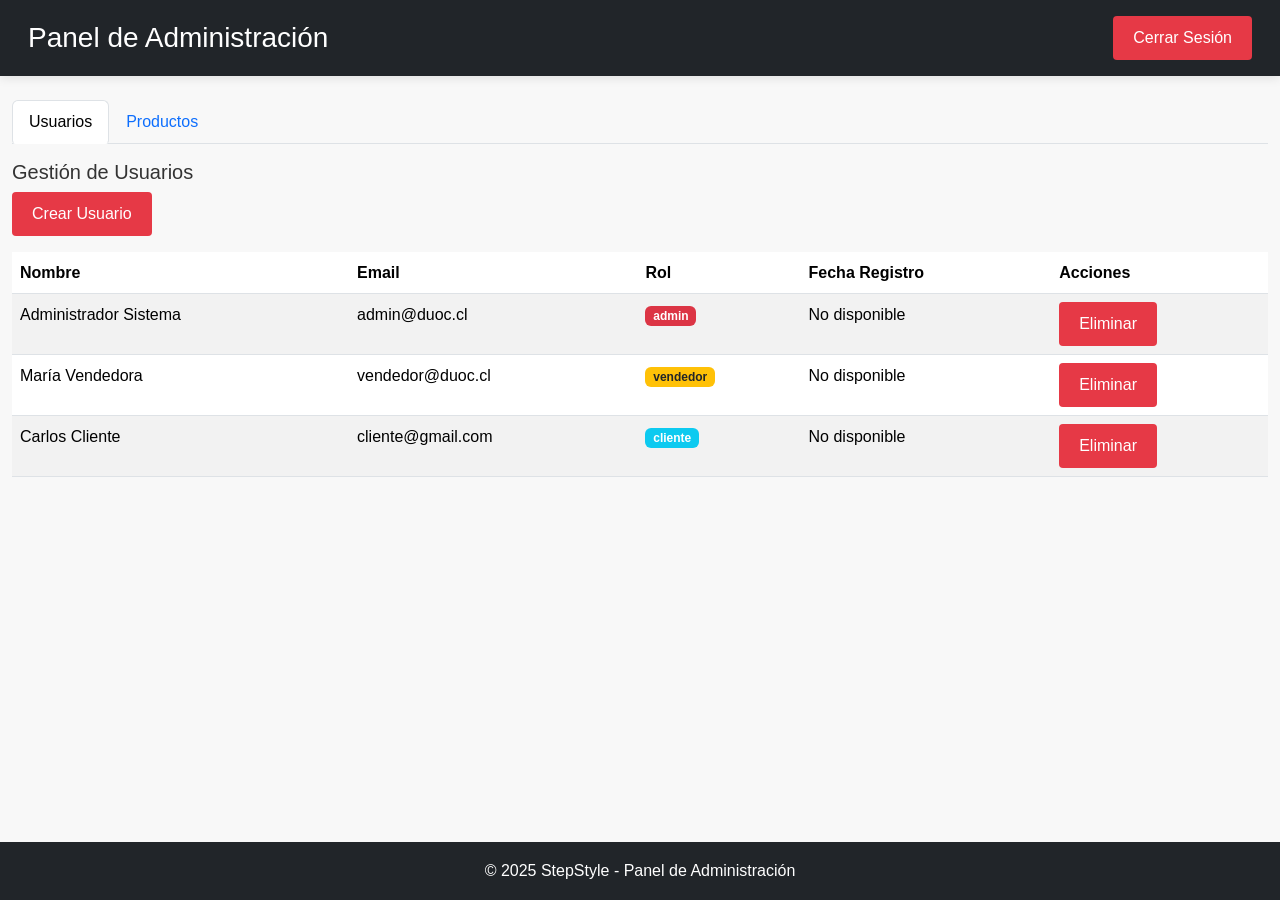
==== commit 8cfca8a7: "--fix variables correctas en cs --add agregado correctamente nosotros" ====
--- a/admin.html
+++ b/admin.html
@@ -4,22 +4,20 @@
   <meta charset="UTF-8">
   <meta name="viewport" content="width=device-width, initial-scale=1.0">
   <title>StepStyle - Vista Administrador</title>
-  <!-- Cargar bootstrap para usas su sistema de grillas, tablas y componentes -->
+  <!-- Cargar Bootstrap para usar su sistema de grillas, tablas y componentes -->
   <link href="https://cdn.jsdelivr.net/npm/bootstrap@5.3.2/dist/css/bootstrap.min.css" rel="stylesheet">
   <link rel="stylesheet" href="assets/css/style.css">
 </head>
 <body>
   <!-- Header -->
   <header class="bg-dark text-white p-3">
-    <div class="container d-flex justify-content-between align-items-center">
-      <h1 class="h3">Panel de Administración</h1>
+    <div class="container-fluid d-flex justify-content-between align-items-center">
+      <h1 class="h3 mb-0">Panel de Administración</h1>
       <button class="btn btn-danger btn-sm" onclick="logout()">Cerrar Sesión</button>
     </div>
   </header>
 
-  <main class="container my-4">
-    <!-- Navegación de pestañas -->
-    <!-- Bootstrap Nav Tabs -->
+  <main class="container-fluid my-4">
     <!-- Cambiar entre secciones sin recargar -->
     <ul class="nav nav-tabs" id="adminTabs" role="tablist">
       <li class="nav-item" role="presentation">
@@ -80,21 +78,23 @@
           </div>
         </div>
         
-        <!-- Bootstrap Table: tabla con estilos -->
-        <table class="table table-striped">
-          <thead>
-            <tr>
-              <th>Nombre</th>
-              <th>Email</th>
-              <th>Rol</th>
-              <th>Fecha Registro</th>
-              <th>Acciones</th>
-            </tr>
-          </thead>
-          <tbody id="usuarios-table">
-            <!-- Se llenara dinamicamente -->
-          </tbody>
-        </table>
+        <!-- Tabla Bootstrap: tabla con estilos responsivos -->
+        <div class="table-responsive">
+          <table class="table table-striped">
+            <thead>
+              <tr>
+                <th>Nombre</th>
+                <th>Email</th>
+                <th>Rol</th>
+                <th>Fecha Registro</th>
+                <th>Acciones</th>
+              </tr>
+            </thead>
+            <tbody id="usuarios-table">
+              <!-- Se llenara dinamicamente -->
+            </tbody>
+          </table>
+        </div>
       </div>
 
       <!-- Gestión de Productos -->
@@ -117,12 +117,13 @@
             <button class="btn btn-success" onclick="guardarProducto()">Guardar</button>
             </div>
 
-
-        <table class="table table-bordered">
-          <thead>
-            <tr>
-              <th>Nombre</th>
-              <th>Categoría</th>
+        <!-- Tabla de productos responsiva -->
+        <div class="table-responsive">
+          <table class="table table-bordered">
+            <thead>
+              <tr>
+                <th>Nombre</th>
+                <th>Categoría</th>
               <th>Precio</th>
               <th>Stock</th>
               <th>Acciones</th>
@@ -133,12 +134,15 @@
           </tbody>
         </table>
       </div>
+      </div>
     </div>
   </main>
 
   <!-- Footer -->
   <footer class="bg-dark text-white text-center p-3">
-    <p>&copy; 2025 StepStyle - Panel de Administración</p>
+    <div class="container-fluid">
+      <p class="mb-0">&copy; 2025 StepStyle - Panel de Administración</p>
+    </div>
   </footer>
 
   <!-- Cargar main.js para funciones como logout -->
--- a/assets/css/style.css
+++ b/assets/css/style.css
@@ -1,17 +1,39 @@
+/*   ESTILOS GLOBALES Y VARIABLES */
+
 :root {
-    --color-gris-oscuro: #3a3a3a; /* Gris oscuro */
-    --color-gris-claro: #f8f8f8; /* Gris claro */
-    --color-rojo: #e63946; /* Rojo vibrante */
-    --color-texto-oscuro: #333; /* Gris medio */
-    --color-blanco: #fff; /* Blanco */
-    --color-gris-medio: #888; /* Gris para textos secundarios */
-    --color-borde-gris: #ddd; /* Gris claro para bordes */
+    /* Colores principales */
+    --color-primario: #e63946; /* Rojo vibrante */
+    --color-secundario: #3a3a3a; /* Gris oscuro */
+    --color-gris-oscuro: #3a3a3a; 
+    --color-gris-claro: #f8f8f8; 
+    --color-gris-medio: #888; 
+    --color-rojo: #e63946;
+    --color-texto-oscuro: #333; 
+    --color-texto-secundario: #666;
+    --color-blanco: #fff; 
+    --color-borde: #ddd;
+    --color-borde-gris: #ddd; 
+    
+    /* Efectos y transiciones */
     --sombra-suave: 0 2px 10px rgba(0,0,0,0.1); 
+    --sombra-media: 0 4px 15px rgba(0,0,0,0.15);
     --transicion: all 0.3s ease;
-}
-
-/* Reset para los márgenes y paddings */
-/* Ya que cada navegador tiene sus propios estilos por defecto */
+    
+    /* Espaciado */
+    --espaciado-pequeno: 0.5rem;
+    --espaciado-normal: 1rem;
+    --espaciado-grande: 2rem;
+    
+    /* Tamaños de fuente */
+    --fuente-pequena: 0.875rem;
+    --fuente-normal: 1rem;
+    --fuente-grande: 1.25rem;
+    --fuente-titulo: 2rem;
+}
+
+/* RESET Y ESTILOS BASE */
+
+/* Reset para navegadores */
 * {
     margin: 0;
     padding: 0;
@@ -19,7 +41,6 @@
     font-family: 'Segoe UI', Tahoma, Geneva, Verdana, sans-serif;
 }
 
-
 body {
     background-color: var(--color-gris-claro);
     color: var(--color-texto-oscuro);
@@ -32,11 +53,20 @@
 a {
     text-decoration: none;
     color: inherit;
+    transition: var(--transicion);
+}
+
+a:hover {
+    color: var(--color-primario);
 }
 
 ul {
     list-style: none;
 }
+
+/* ====================================
+   BOTONES GLOBALES
+==================================== */
 
 button, .btn {
     cursor: pointer;
@@ -48,11 +78,14 @@
     transition: var(--transicion);
     display: inline-block;
     text-align: center;
+    font-weight: 500;
+    font-size: var(--fuente-normal);
 }
 
 button:hover, .btn:hover {
     background: #c1121f;
     transform: translateY(-2px);
+    box-shadow: var(--sombra-media);
 }
 
 .btn:disabled, .btn.disabled {
@@ -90,13 +123,42 @@
     border-color: #1e7e34 !important;
 }
 
+.btn-secondary {
+    background: #6c757d !important;
+    color: #fff !important;
+    border-color: #6c757d !important;
+}
+
+.btn-secondary:hover {
+    background: #5a6268 !important;
+    border-color: #545b62 !important;
+}
+
+/* ====================================
+   LAYOUT Y CONTENEDORES
+==================================== */
+
 .container {
     width: 90%;
     max-width: 1200px;
     margin: 0 auto;
-}
-
-/* Header */
+    padding: 0 20px;
+}
+
+.section {
+    padding: var(--espaciado-grande) 0;
+}
+
+.section-title {
+    text-align: center;
+    margin: 50px 0 30px;
+    font-size: var(--fuente-titulo);
+    color: var(--color-gris-oscuro);
+    font-weight: 600;
+}
+
+/* HEADER Y NAVEGACIÓN */
+
 header {
     background-color: var(--color-blanco);
     box-shadow: var(--sombra-suave);
@@ -135,6 +197,12 @@
 .cart-icon {
     position: relative;
     font-size: 1.5rem;
+    color: var(--color-gris-oscuro);
+    transition: var(--transicion);
+}
+
+.cart-icon:hover {
+    color: var(--color-primario);
 }
 
 .cart-count {
@@ -150,12 +218,16 @@
     align-items: center;
     justify-content: center;
     font-size: 0.8rem;
+    font-weight: bold;
 }
 
 .mobile-menu-btn {
     display: none;
     font-size: 1.5rem;
     cursor: pointer;
+    color: var(--color-gris-oscuro);
+    background: none;
+    border: none;
 }
 
 .navbar ul {
@@ -174,6 +246,7 @@
     color: var(--color-blanco);
     transition: var(--transicion);
     text-decoration: none;
+    font-weight: 500;
 }
 
 .navbar a:hover,
@@ -181,35 +254,50 @@
     color: var(--color-rojo);
 }
 
-/* Hero Section */
+/*   HERO SECTION */
+
 .hero {
-    background: linear-gradient(rgba(0,0,0,0.6), rgba(0,0,0,0.6)), url('https://images.unsplash.com/photo-1542291026-7eec264c27ff?ixlib=rb-4.0.3&auto=format&fit=crop&w=1500&q=80');
+    background: linear-gradient(rgba(0,0,0,0.6), rgba(0,0,0,0.6)), 
+                url('https://images.unsplash.com/photo-1542291026-7eec264c27ff?ixlib=rb-4.0.3&auto=format&fit=crop&w=1500&q=80');
     background-size: cover;
     background-position: center;
     color: var(--color-blanco);
     padding: 80px 0;
     text-align: center;
     margin-bottom: 40px;
+    position: relative;
+}
+
+.hero::before {
+    content: '';
+    position: absolute;
+    top: 0;
+    left: 0;
+    right: 0;
+    bottom: 0;
+    background: rgba(0,0,0,0.4);
+    z-index: 1;
+}
+
+.hero > * {
+    position: relative;
+    z-index: 2;
 }
 
 .hero h1 {
     font-size: 2.5rem;
     margin-bottom: 20px;
+    font-weight: 700;
 }
 
 .hero p {
     font-size: 1.2rem;
     max-width: 700px;
     margin: 0 auto 30px;
-}
-
-/* Productos */
-.section-title {
-    text-align: center;
-    margin: 50px 0 30px;
-    font-size: 2rem;
-    color: var(--color-gris-oscuro);
-}
+    opacity: 0.9;
+}
+
+/* PRODUCTOS GENERALES */
 
 .products-grid {
     display: grid;
@@ -224,17 +312,23 @@
     overflow: hidden;
     box-shadow: var(--sombra-suave);
     transition: var(--transicion);
+    border: 1px solid var(--color-borde);
 }
 
 .product-card:hover {
     transform: translateY(-5px);
-    box-shadow: 0 5px 15px rgba(0,0,0,0.2);
+    box-shadow: var(--sombra-media);
 }
 
 .product-img {
     height: 200px;
     width: 100%;
     object-fit: cover;
+    transition: transform 0.3s ease;
+}
+
+.product-card:hover .product-img {
+    transform: scale(1.05);
 }
 
 .product-info {
@@ -244,6 +338,8 @@
 .product-title {
     font-size: 1.1rem;
     margin-bottom: 10px;
+    font-weight: 600;
+    color: var(--color-gris-oscuro);
 }
 
 .product-price {
@@ -265,42 +361,8 @@
     width: 100%;
 }
 
-/* Footer */
-footer {
-    background: var(--color-gris-oscuro);
-    color: var(--color-blanco);
-    padding: 50px 0 20px;
-    margin-top: auto;
-}
-
-.footer-content {
-    display: grid;
-    grid-template-columns: repeat(auto-fit, minmax(200px, 1fr));
-    gap: 30px;
-    margin-bottom: 30px;
-}
-
-.footer-section h3 {
-    margin-bottom: 20px;
-    font-size: 1.2rem;
-}
-
-.footer-section ul li {
-    margin-bottom: 10px;
-}
-
-.footer-section i {
-    margin-right: 10px;
-    width: 20px;
-}
-
-.footer-bottom {
-    text-align: center;
-    padding-top: 20px;
-    border-top: 1px solid rgba(255,255,255,0.1);
-}
-
-/* Formularios */
+/* FORMULARIOS GENERALES*/
+
 .form-container {
     max-width: 500px;
     margin: 40px auto;
@@ -308,12 +370,15 @@
     background: var(--color-blanco);
     border-radius: 8px;
     box-shadow: var(--sombra-suave);
+    border: 1px solid var(--color-borde);
 }
 
 .form-title {
     text-align: center;
     margin-bottom: 30px;
     color: var(--color-gris-oscuro);
+    font-size: 1.5rem;
+    font-weight: 600;
 }
 
 .form-group {
@@ -324,6 +389,7 @@
     display: block;
     margin-bottom: 8px;
     font-weight: 500;
+    color: var(--color-gris-oscuro);
 }
 
 .form-group input,
@@ -334,6 +400,15 @@
     border: 1px solid var(--color-borde-gris);
     border-radius: 4px;
     font-size: 1rem;
+    transition: var(--transicion);
+}
+
+.form-group input:focus,
+.form-group textarea:focus,
+.form-group select:focus {
+    outline: none;
+    border-color: var(--color-primario);
+    box-shadow: 0 0 0 3px rgba(230, 57, 70, 0.1);
 }
 
 .form-group textarea {
@@ -348,7 +423,10 @@
     display: none;
 }
 
-/* Página de Carrito */
+/* ====================================
+   CARRITO DE COMPRAS
+==================================== */
+
 .cart-container {
     max-width: 1000px;
     margin: 40px auto;
@@ -361,6 +439,7 @@
     box-shadow: var(--sombra-suave);
     padding: 20px;
     margin-bottom: 30px;
+    border: 1px solid var(--color-borde);
 }
 
 .cart-item {
@@ -390,6 +469,7 @@
 
 .item-details h3 {
     margin-bottom: 5px;
+    color: var(--color-gris-oscuro);
 }
 
 .item-actions {
@@ -408,6 +488,11 @@
     align-items: center;
     justify-content: center;
     cursor: pointer;
+    transition: var(--transicion);
+}
+
+.quantity-btn:hover {
+    background: var(--color-borde);
 }
 
 .quantity-input {
@@ -424,6 +509,11 @@
     border: none;
     cursor: pointer;
     font-size: 1.2rem;
+    transition: var(--transicion);
+}
+
+.remove-btn:hover {
+    color: #c1121f;
 }
 
 .cart-summary {
@@ -431,6 +521,7 @@
     border-radius: 8px;
     box-shadow: var(--sombra-suave);
     padding: 20px;
+    border: 1px solid var(--color-borde);
 }
 
 .summary-row {
@@ -454,8 +545,124 @@
     margin-top: 20px;
 }
 
-
-/* Responsive - Tablets */
+/* ====================================
+   USUARIO Y AUTENTICACIÓN
+==================================== */
+
+.user-menu {
+    position: relative;
+    display: none;
+    z-index: 1000;
+}
+
+.user-menu-btn {
+    display: flex;
+    align-items: center;
+    gap: 8px;
+    cursor: pointer;
+    color: var(--color-gris-oscuro);
+    transition: var(--transicion);
+}
+
+.user-menu-btn:hover {
+    color: var(--color-primario);
+}
+
+.user-dropdown {
+    position: absolute;
+    top: 100%;
+    left: auto;
+    right: 0;
+    background: #ffffff;
+    box-shadow: var(--sombra-media);
+    border-radius: 4px;
+    border: 1px solid var(--color-borde);
+    padding: 10px 0;
+    min-width: 150px;
+    max-width: 200px;
+    display: none;
+    z-index: 9999;
+    margin-top: 5px;
+    transform: translateX(-50px);
+}
+
+.user-dropdown.active {
+    display: block !important;
+}
+
+.user-dropdown a {
+    display: block;
+    padding: 8px 15px;
+    color: #333;
+    text-decoration: none;
+    transition: var(--transicion);
+    font-size: 14px;
+}
+
+.user-dropdown a:hover {
+    background: #f5f5f5;
+    color: var(--color-primario);
+}
+
+.logout-btn {
+    color: var(--color-rojo) !important;
+    border-top: 1px solid var(--color-borde);
+    margin-top: 5px;
+    padding-top: 10px !important;
+}
+
+/* ====================================
+   FOOTER
+==================================== */
+
+footer {
+    background: var(--color-gris-oscuro);
+    color: var(--color-blanco);
+    padding: 50px 0 20px;
+    margin-top: auto;
+}
+
+.footer-content {
+    display: grid;
+    grid-template-columns: repeat(auto-fit, minmax(200px, 1fr));
+    gap: 30px;
+    margin-bottom: 30px;
+}
+
+.footer-section h3 {
+    margin-bottom: 20px;
+    font-size: 1.2rem;
+    color: var(--color-blanco);
+}
+
+.footer-section ul li {
+    margin-bottom: 10px;
+}
+
+.footer-section a {
+    color: rgba(255, 255, 255, 0.8);
+    transition: var(--transicion);
+}
+
+.footer-section a:hover {
+    color: var(--color-rojo);
+}
+
+.footer-section i {
+    margin-right: 10px;
+    width: 20px;
+}
+
+.footer-bottom {
+    text-align: center;
+    padding-top: 20px;
+    border-top: 1px solid rgba(255,255,255,0.1);
+    color: rgba(255, 255, 255, 0.8);
+}
+
+/* RESPONSIVE DESIGN GLOBAL */
+
+/* Tabletas (768px - 1024px) */
 @media (max-width: 1024px) and (min-width: 769px) {
     .container {
         max-width: 95%;
@@ -476,8 +683,13 @@
     }
 }
 
-/* Responsive - Mobile Only */
+/* Móviles (max-width: 768px) */
 @media (max-width: 768px) {
+    .container {
+        width: 95%;
+        padding: 0 15px;
+    }
+    
     .header-top {
         flex-direction: column;
         text-align: center;
@@ -585,742 +797,14 @@
         grid-template-columns: repeat(auto-fit, minmax(250px, 1fr));
         gap: 20px;
     }
-}
-
-/* Estilos específicos para autenticación */
-.user-menu {
-    position: relative;
-    display: none; /* Oculto por defecto, JavaScript lo mostrará cuando haya sesión */
-    z-index: 1000;
-}
-
-.user-menu-btn {
-    display: flex;
-    align-items: center;
-    gap: 8px;
-    cursor: pointer;
-}
-
-.user-dropdown {
-    position: absolute;
-    top: 100%;
-    left: auto;
-    right: 0;
-    background: #ffffff;
-    box-shadow: 0 4px 6px rgba(0, 0, 0, 0.1);
-    border-radius: 4px;
-    border: 1px solid #e0e0e0;
-    padding: 10px 0;
-    min-width: 150px;
-    max-width: 200px;
-    display: none;
-    z-index: 9999;
-    margin-top: 5px;
-    /* Mover hacia la izquierda para que siempre esté visible */
-    transform: translateX(-50px);
-}
-
-.user-dropdown.active {
-    display: block !important;
-}
-
-.user-dropdown a {
-    display: block;
-    padding: 8px 15px;
-    color: #333;
-    text-decoration: none;
-    transition: all 0.3s ease;
-    font-size: 14px;
-}
-
-.user-dropdown a:hover {
-    background: #f5f5f5;
-    color: #007bff;
-}
-
-.logout-btn {
-    color: var(--color-rojo) !important;
-    border-top: 1px solid var(--color-borde);
-    margin-top: 5px;
-    padding-top: 10px !important;
-}
-
-/* Estilos del Blog Minimalista */
-.blog-heroe {
-    background: var(--color-blanco);
-    color: var(--color-gris-oscuro);
-    padding: 60px 0 40px;
-    text-align: center;
-    border-bottom: 1px solid var(--color-borde);
-}
-
-.blog-heroe h1 {
-    font-size: 2.5rem;
-    margin-bottom: 15px;
-    font-weight: 600;
-}
-
-.blog-heroe p {
-    font-size: 1.1rem;
-    color: var(--color-texto-oscuro);
-    opacity: 0.8;
-}
-
-.blog-filtros {
-    margin: 30px 0;
-    text-align: center;
-}
-
-.filter-buttons {
-    display: flex;
-    flex-wrap: wrap;
-    justify-content: center;
-    gap: 10px;
-}
-
-.filter-btn {
-    padding: 8px 16px;
-    border: 1px solid var(--color-borde);
-    background: var(--color-blanco);
-    color: var(--color-texto-oscuro);
-    border-radius: 20px;
-    cursor: pointer;
-    transition: var(--transicion);
-    font-size: 0.9rem;
-}
-
-.filter-btn:hover,
-.filter-btn.active {
-    background: var(--color-gris-oscuro);
-    color: var(--color-blanco);
-    border-color: var(--color-gris-oscuro);
-}
-
-.blog-grilla {
-    display: grid;
-    grid-template-columns: repeat(auto-fit, minmax(300px, 1fr));
-    gap: 20px;
-    margin: 30px 0;
-}
-
-.blog-tarjeta {
-    background: var(--color-blanco);
-    border: 1px solid var(--color-borde);
-    border-radius: 8px;
-    overflow: hidden;
-    transition: var(--transicion);
-}
-
-.blog-card {
-    background: var(--color-blanco);
-    border: 1px solid var(--color-borde);
-    border-radius: 8px;
-    overflow: hidden;
-    transition: var(--transicion);
-}
-
-.blog-tarjeta:hover {
-    transform: translateY(-2px);
-    box-shadow: 0 4px 12px rgba(0,0,0,0.1);
-}
-
-.blog-imagen {
-    position: relative;
-    height: 200px;
-    overflow: hidden;
-}
-
-.blog-imagen img {
-    width: 100%;
-    height: 100%;
-    object-fit: cover;
-}
-
-.blog-categoria {
-    position: absolute;
-    top: 10px;
-    left: 10px;
-    background: var(--color-gris-oscuro);
-    color: var(--color-blanco);
-    padding: 4px 8px;
-    border-radius: 12px;
-    font-size: 0.75rem;
-    font-weight: 500;
-}
-
-.blog-contenido {
-    padding: 20px;
-}
-
-.blog-titulo {
-    font-size: 1.2rem;
-    margin-bottom: 10px;
-    color: var(--color-gris-oscuro);
-    line-height: 1.3;
-}
-
-.blog-extracto {
-    color: var(--color-texto-oscuro);
-    line-height: 1.5;
-    margin-bottom: 15px;
-    font-size: 0.9rem;
-}
-
-.blog-leer-mas {
-    background: transparent;
-    color: var(--color-gris-oscuro);
-    border: 1px solid var(--color-gris-oscuro);
-    padding: 8px 16px;
-    border-radius: 4px;
-    cursor: pointer;
-    transition: var(--transicion);
-    font-size: 0.85rem;
-}
-
-.blog-leer-mas:hover {
-    background: var(--color-gris-oscuro);
-    color: var(--color-blanco);
-}
-
-.blog-paginacion {
-    display: flex;
-    justify-content: space-between;
-    align-items: center;
-    margin: 40px 0;
-    padding: 20px 0;
-    border-top: 1px solid var(--color-borde);
-}
-
-.pagination-btn {
-    background: var(--color-blanco);
-    color: var(--color-gris-oscuro);
-    border: 1px solid var(--color-gris-oscuro);
-    padding: 8px 16px;
-    border-radius: 25px;
-    cursor: pointer;
-    transition: var(--transicion);
-    font-weight: 600;
-    display: flex;
-    align-items: center;
-    gap: 8px;
-}
-
-.pagination-btn:hover:not(:disabled) {
-    background: var(--color-rojo);
-}
-
-.pagination-btn:disabled {
-    background: var(--color-gris-medio);
-    cursor: not-allowed;
-    opacity: 0.6;
-}
-
-.pagination-info {
-    font-weight: 600;
-    color: var(--color-gris-oscuro);
-}
-
-/* Modal del blog minimalista */
-.blog-modal {
-    position: fixed;
-    top: 0;
-    left: 0;
-    width: 100%;
-    height: 100%;
-    background: rgba(0,0,0,0.6);
-    z-index: 1000;
-    display: flex;
-    align-items: center;
-    justify-content: center;
-    opacity: 0;
-    visibility: hidden;
-    transition: all 0.3s ease;
-    padding: 20px;
-}
-
-.blog-modal.active {
-    opacity: 1;
-    visibility: visible;
-}
-
-.blog-modal-contenido {
-    background: var(--color-blanco);
-    border-radius: 8px;
-    max-width: 700px;
-    max-height: 85vh;
-    overflow-y: auto;
-    position: relative;
-    box-shadow: 0 4px 20px rgba(0,0,0,0.15);
-}
-
-.blog-modal-encabezado {
-    position: sticky;
-    top: 0;
-    background: var(--color-blanco);
-    padding: 15px 20px;
-    border-bottom: 1px solid var(--color-borde);
-    display: flex;
-    justify-content: flex-end;
-    z-index: 10;
-}
-
-.blog-modal-cerrar {
-    background: none;
-    border: none;
-    font-size: 1.5rem;
-    cursor: pointer;
-    color: var(--color-texto-oscuro);
-    width: 30px;
-    height: 30px;
-    display: flex;
-    align-items: center;
-    justify-content: center;
-    border-radius: 4px;
-    transition: var(--transicion);
-}
-
-.blog-modal-cerrar:hover {
-    background: var(--color-borde);
-}
-
-.blog-modal-cuerpo {
-    padding: 20px;
-}
-
-.blog-modal-imagen {
-    width: 100%;
-    height: 250px;
-    object-fit: cover;
-    border-radius: 6px;
-    margin-bottom: 20px;
-}
-
-.blog-modal-cuerpo .blog-categoria {
-    display: inline-block;
-    background: var(--color-gris-oscuro);
-    color: var(--color-blanco);
-    padding: 4px 8px;
-    border-radius: 12px;
-    font-size: 0.75rem;
-    font-weight: 500;
-    margin-bottom: 15px;
-}
-
-.blog-modal-titulo {
-    font-size: 1.8rem;
-    margin-bottom: 20px;
-    color: var(--color-gris-oscuro);
-    line-height: 1.3;
-}
-
-.blog-modal-texto {
-    line-height: 1.6;
-    color: var(--color-texto-oscuro);
-}
-
-.blog-modal-texto p {
-    margin-bottom: 15px;
-}
-
-/* Responsive del Blog Minimalista */
-@media (max-width: 768px) {
-    .blog-heroe {
-        padding: 40px 0 30px;
-    }
-    
-    .blog-heroe h1 {
-        font-size: 2rem;
-    }
-    
-    .blog-heroe p {
-        font-size: 1rem;
-    }
-    
-    .blog-grilla {
-        grid-template-columns: 1fr;
-        gap: 15px;
-    }
-    
-    .filter-buttons {
-        gap: 8px;
-    }
-    
-    .filter-btn {
-        padding: 6px 12px;
-        font-size: 0.85rem;
-    }
-    
-    .blog-paginacion {
-        flex-direction: column;
-        gap: 15px;
-    }
-    
-    .blog-modal-contenido {
-        margin: 10px;
-        max-height: 95vh;
-    }
-    
-    .blog-modal-titulo {
+    
+    .form-container {
+        margin: 20px auto;
+        padding: 20px;
+    }
+    
+    .section-title {
         font-size: 1.5rem;
-    }
-    
-    .blog-modal-cuerpo {
-        padding: 15px;
-    }
-    
-    .blog-modal-imagen {
-        height: 200px;
-    }
-}
-
-/* ===== PÁGINA NOSOTROS ===== */
-.nosotros-hero {
-    background: linear-gradient(135deg, var(--color-gris-oscuro) 0%, #2c2c2c 100%);
-    color: var(--color-blanco);
-    text-align: center;
-    padding: 80px 0;
-    margin-top: 0;
-}
-
-.nosotros-hero h1 {
-    font-size: 3rem;
-    margin-bottom: 20px;
-    font-weight: 700;
-}
-
-.nosotros-hero p {
-    font-size: 1.2rem;
-    opacity: 0.9;
-}
-
-/* Historia Section */
-.historia {
-    padding: 80px 0;
-    background: var(--color-gris-claro);
-}
-
-.content-grid {
-    display: grid;
-    grid-template-columns: 1fr 1fr;
-    gap: 60px;
-    align-items: center;
-}
-
-.text-content h2 {
-    font-size: 2.5rem;
-    color: var(--color-gris-oscuro);
-    margin-bottom: 30px;
-}
-
-.text-content p {
-    font-size: 1.1rem;
-    line-height: 1.8;
-    color: var(--color-texto-oscuro);
-    margin-bottom: 20px;
-}
-
-.nosotros-img {
-    width: 100%;
-    height: 400px;
-    object-fit: cover;
-    border-radius: 10px;
-    box-shadow: var(--sombra-suave);
-}
-
-/* Misión y Visión */
-.mision-vision {
-    padding: 80px 0;
-}
-
-.mv-grid {
-    display: grid;
-    grid-template-columns: 1fr 1fr;
-    gap: 60px;
-}
-
-.mv-card {
-    text-align: center;
-    padding: 40px;
-    background: var(--color-blanco);
-    border-radius: 15px;
-    box-shadow: var(--sombra-suave);
-    transition: var(--transicion);
-}
-
-.mv-card:hover {
-    transform: translateY(-10px);
-    box-shadow: 0 10px 30px rgba(0,0,0,0.15);
-}
-
-.mv-icon {
-    width: 80px;
-    height: 80px;
-    background: var(--color-rojo);
-    border-radius: 50%;
-    display: flex;
-    align-items: center;
-    justify-content: center;
-    margin: 0 auto 30px;
-}
-
-.mv-icon i {
-    font-size: 2rem;
-    color: var(--color-blanco);
-}
-
-.mv-card h3 {
-    font-size: 1.8rem;
-    color: var(--color-gris-oscuro);
-    margin-bottom: 20px;
-}
-
-.mv-card p {
-    font-size: 1.1rem;
-    line-height: 1.7;
-    color: var(--color-texto-oscuro);
-}
-
-/* Valores */
-.valores {
-    padding: 80px 0;
-    background: var(--color-gris-claro);
-}
-
-.valores h2 {
-    text-align: center;
-    font-size: 2.5rem;
-    color: var(--color-gris-oscuro);
-    margin-bottom: 60px;
-}
-
-.valores-grid {
-    display: grid;
-    grid-template-columns: repeat(auto-fit, minmax(280px, 1fr));
-    gap: 40px;
-}
-
-.valor-card {
-    background: var(--color-blanco);
-    padding: 40px 30px;
-    border-radius: 15px;
-    text-align: center;
-    box-shadow: var(--sombra-suave);
-    transition: var(--transicion);
-}
-
-.valor-card:hover {
-    transform: translateY(-5px);
-    box-shadow: 0 8px 25px rgba(0,0,0,0.15);
-}
-
-.valor-icon {
-    width: 70px;
-    height: 70px;
-    background: linear-gradient(135deg, var(--color-rojo), #ff6b7a);
-    border-radius: 50%;
-    display: flex;
-    align-items: center;
-    justify-content: center;
-    margin: 0 auto 25px;
-}
-
-.valor-icon i {
-    font-size: 1.8rem;
-    color: var(--color-blanco);
-}
-
-.valor-card h4 {
-    font-size: 1.5rem;
-    color: var(--color-gris-oscuro);
-    margin-bottom: 15px;
-}
-
-.valor-card p {
-    font-size: 1rem;
-    line-height: 1.6;
-    color: var(--color-texto-oscuro);
-}
-
-/* ====================================
-   ESTILOS PARA PERFIL Y PEDIDOS
-==================================== */
-
-/* Estilos para la página de perfil */
-.profile-info {
-    background: #f8f9fa;
-    padding: 1.5rem;
-    border-radius: 8px;
-    margin-bottom: 2rem;
-}
-
-.profile-info .form-group {
-    display: flex;
-    align-items: center;
-    justify-content: space-between;
-    padding: 0.75rem 0;
-    border-bottom: 1px solid #e9ecef;
-}
-
-.profile-info .form-group:last-child {
-    border-bottom: none;
-}
-
-.profile-info label {
-    font-weight: 600;
-    color: #495057;
-    min-width: 180px;
-}
-
-.profile-info p {
-    margin: 0;
-    color: #6c757d;
-    text-align: right;
-}
-
-.profile-actions {
-    display: flex;
-    gap: 1rem;
-    margin-bottom: 2rem;
-    justify-content: center;
-}
-
-.profile-actions .btn {
-    flex: 1;
-    max-width: 200px;
-}
-
-.profile-links {
-    display: flex;
-    gap: 1rem;
-    justify-content: center;
-}
-
-.profile-link {
-    display: flex;
-    align-items: center;
-    gap: 0.5rem;
-    padding: 0.75rem 1.5rem;
-    background: #f8f9fa;
-    border: 1px solid #dee2e6;
-    border-radius: 8px;
-    color: #495057;
-    text-decoration: none;
-    transition: all 0.3s ease;
-}
-
-.profile-link:hover {
-    background: #e9ecef;
-    color: #212529;
-    transform: translateY(-2px);
-}
-
-/* Estilos adicionales para el contador de caracteres */
-.contar-caracteres {
-    text-align: right;
-    font-size: 0.85rem;
-    color: #6c757d;
-    margin-top: 0.5rem;
-}
-
-/* Mejoras para el panel de testing (solo visible en desarrollo) */
-.testing-panel {
-    position: fixed;
-    top: 20px;
-    right: 20px;
-    background: rgba(0, 0, 0, 0.9);
-    color: white;
-    padding: 15px;
-    border-radius: 8px;
-    z-index: 9999;
-    font-size: 12px;
-    max-width: 250px;
-    box-shadow: 0 4px 20px rgba(0, 0, 0, 0.3);
-}
-
-.testing-panel h4 {
-    margin: 0 0 10px 0;
-    color: #28a745;
-    font-size: 14px;
-}
-
-.testing-panel button {
-    display: block;
-    width: 100%;
-    margin: 5px 0;
-    padding: 8px;
-    font-size: 11px;
-    background: #6366f1;
-    border: none;
-    border-radius: 4px;
-    color: white;
-    cursor: pointer;
-}
-
-.testing-panel button:hover {
-    background: #4f46e5;
-}
-
-/* Responsive Design para Nosotros */
-@media (max-width: 768px) {
-    .nosotros-hero h1 {
-        font-size: 2.2rem;
-    }
-    
-    .nosotros-hero p {
-        font-size: 1rem;
-    }
-    
-    .content-grid {
-        grid-template-columns: 1fr;
-        gap: 40px;
-        text-align: center;
-    }
-    
-    .text-content h2 {
-        font-size: 2rem;
-    }
-    
-    .nosotros-img {
-        height: 300px;
-    }
-    
-    .mv-grid {
-        grid-template-columns: 1fr;
-        gap: 40px;
-    }
-    
-    .mv-card, .valor-card {
-        padding: 30px 20px;
-    }
-    
-    .valores h2 {
-        font-size: 2rem;
-    }
-    
-    /* Responsive para perfil */
-    .profile-info .form-group {
-        flex-direction: column;
-        align-items: flex-start;
-        gap: 0.5rem;
-    }
-    
-    .profile-info label {
-        min-width: auto;
-    }
-    
-    .profile-info p {
-        text-align: left;
-    }
-    
-    .profile-actions {
-        flex-direction: column;
-    }
-    
-    .profile-actions .btn {
-        max-width: none;
-    }
-    
-    .profile-links {
-        flex-direction: column;
-    }
-}
+        margin: 30px 0 20px;
+    }
+}
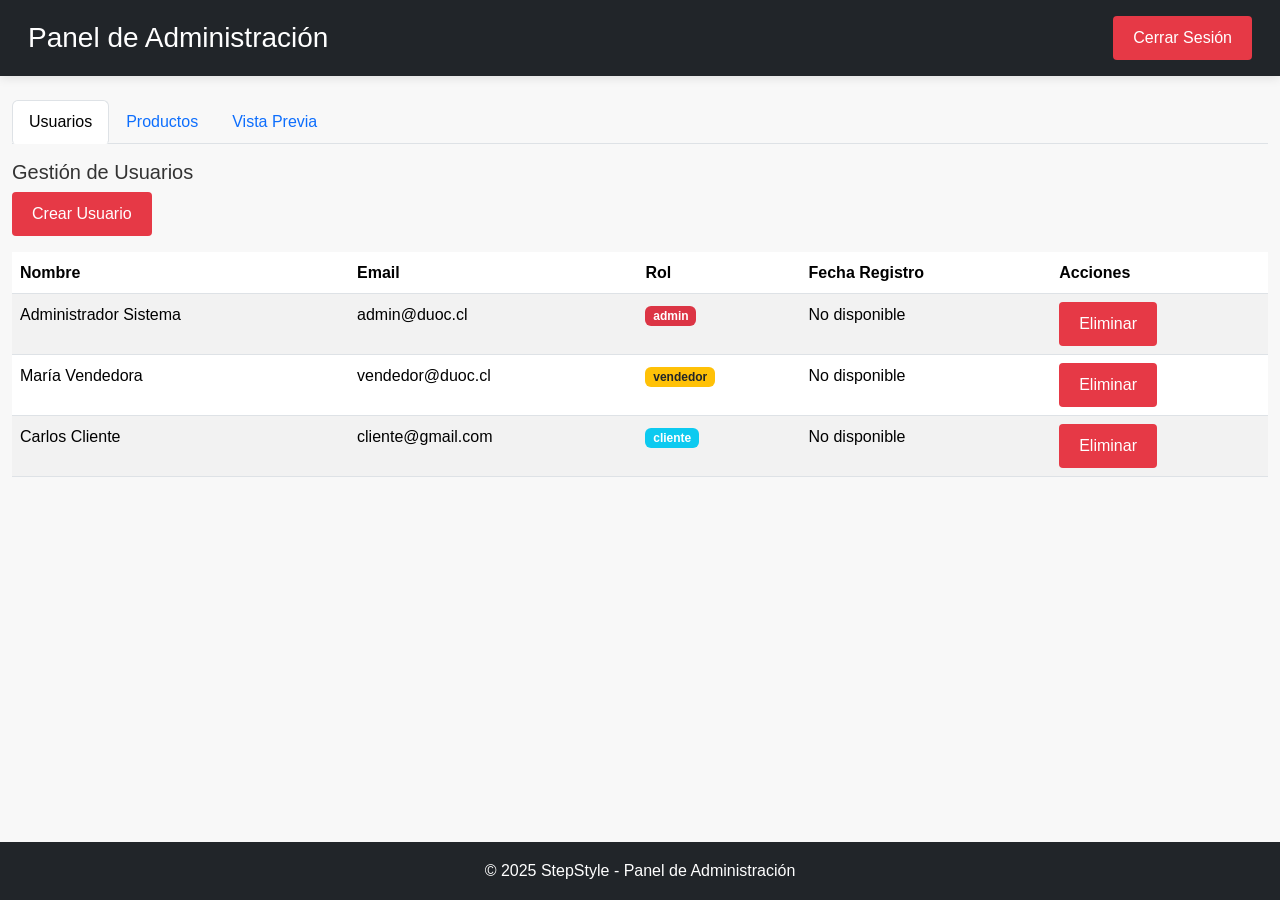
==== commit 499dd8a4: "prueba" ====
--- a/admin.html
+++ b/admin.html
@@ -25,6 +25,9 @@
       </li>
       <li class="nav-item" role="presentation">
         <button class="nav-link" id="productos-tab" data-bs-toggle="tab" data-bs-target="#productos" type="button" role="tab">Productos</button>
+      </li>
+      <li class="nav-item" role="presentation">
+        <button class="nav-link" id="vista-previa-tab" data-bs-toggle="tab" data-bs-target="#vista-previa" type="button" role="tab">Vista Previa</button>
       </li>
     </ul>
 
@@ -135,6 +138,48 @@
         </table>
       </div>
       </div>
+
+      <!-- Vista Previa del Sitio -->
+      <div class="tab-pane fade" id="vista-previa" role="tabpanel">
+        <div class="d-flex justify-content-between align-items-center mb-3">
+          <h2 class="h5 mb-0">Vista Previa del Sitio Web</h2>
+          <div>
+            <button class="btn btn-outline-primary btn-sm me-2" onclick="cambiarPaginaPrevia('index.html')">Inicio</button>
+            <button class="btn btn-outline-primary btn-sm me-2" onclick="cambiarPaginaPrevia('productos.html')">Productos</button>
+            <button class="btn btn-outline-primary btn-sm me-2" onclick="cambiarPaginaPrevia('blog.html')">Blog</button>
+            <button class="btn btn-outline-primary btn-sm me-2" onclick="cambiarPaginaPrevia('contacto.html')">Contacto</button>
+            <button class="btn btn-secondary btn-sm" onclick="cerrarVistaPrevia()">Volver al Panel</button>
+          </div>
+        </div>
+        
+        <!-- Contenedor del iframe para la vista previa -->
+        <div class="preview-container" style="border: 2px solid #dee2e6; border-radius: 8px; overflow: hidden; height: 70vh;">
+          <iframe id="preview-iframe" 
+                  src="index.html" 
+                  style="width: 100%; height: 100%; border: none;"
+                  title="Vista previa del sitio web">
+          </iframe>
+        </div>
+        
+        <!-- Información adicional -->
+        <div class="mt-3">
+          <div class="alert alert-info" role="alert">
+            <i class="fas fa-info-circle me-2"></i>
+            <strong>Vista Previa:</strong> Aquí puede navegar por las diferentes páginas del sitio web tal como las ven los usuarios. 
+            Use los botones superiores para cambiar entre páginas o haga clic en "Volver al Panel" para regresar a la administración.
+          </div>
+          <div class="alert alert-warning" role="alert">
+            <i class="fas fa-exclamation-triangle me-2"></i>
+            <strong>Nota:</strong> En esta vista previa se han desactivado/ocultado los siguientes elementos para mantener segura su sesión:
+            <ul class="mb-0 mt-2">
+              <li>Botones de "Cerrar Sesión"</li>
+              <li>Enlaces a "Panel Vendedor"</li>
+              <li>Enlaces a "Panel Administrador"</li>
+              <li>Cualquier función administrativa</li>
+            </ul>
+          </div>
+        </div>
+      </div>
     </div>
   </main>
 
